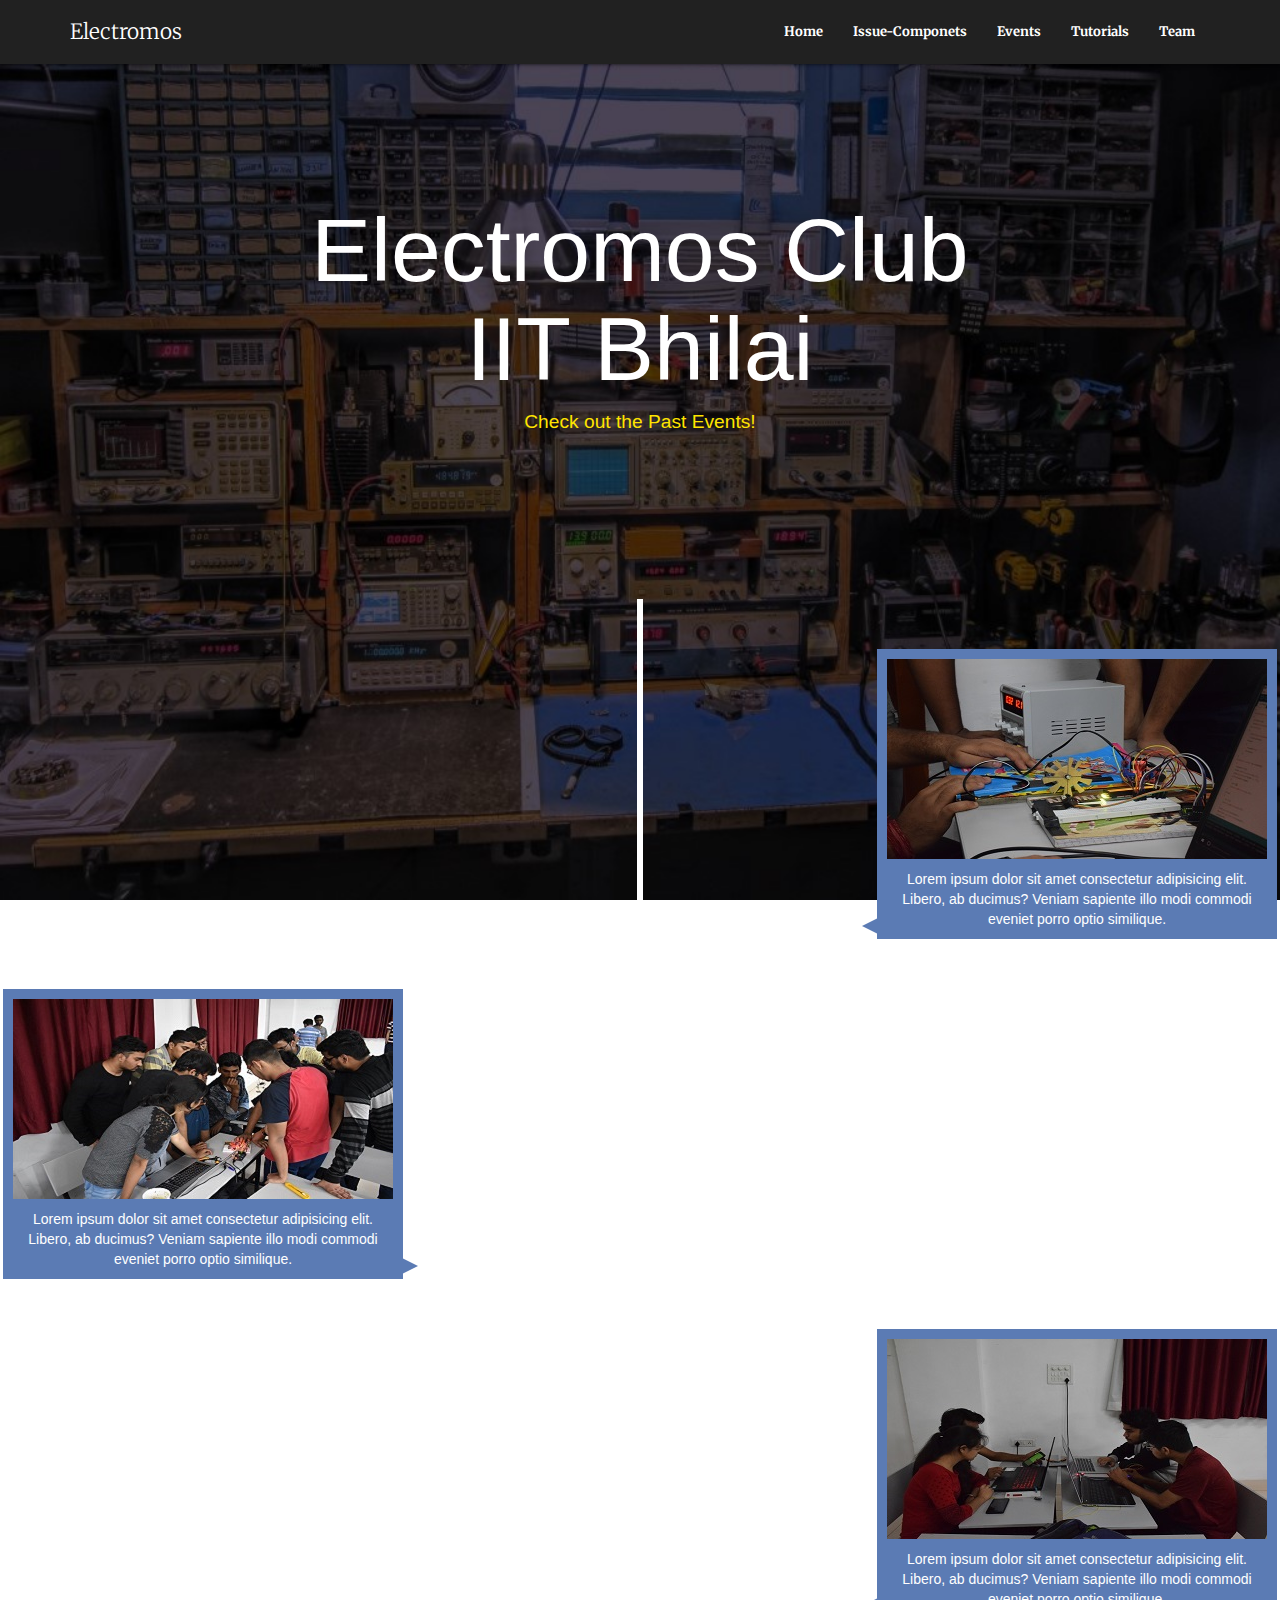
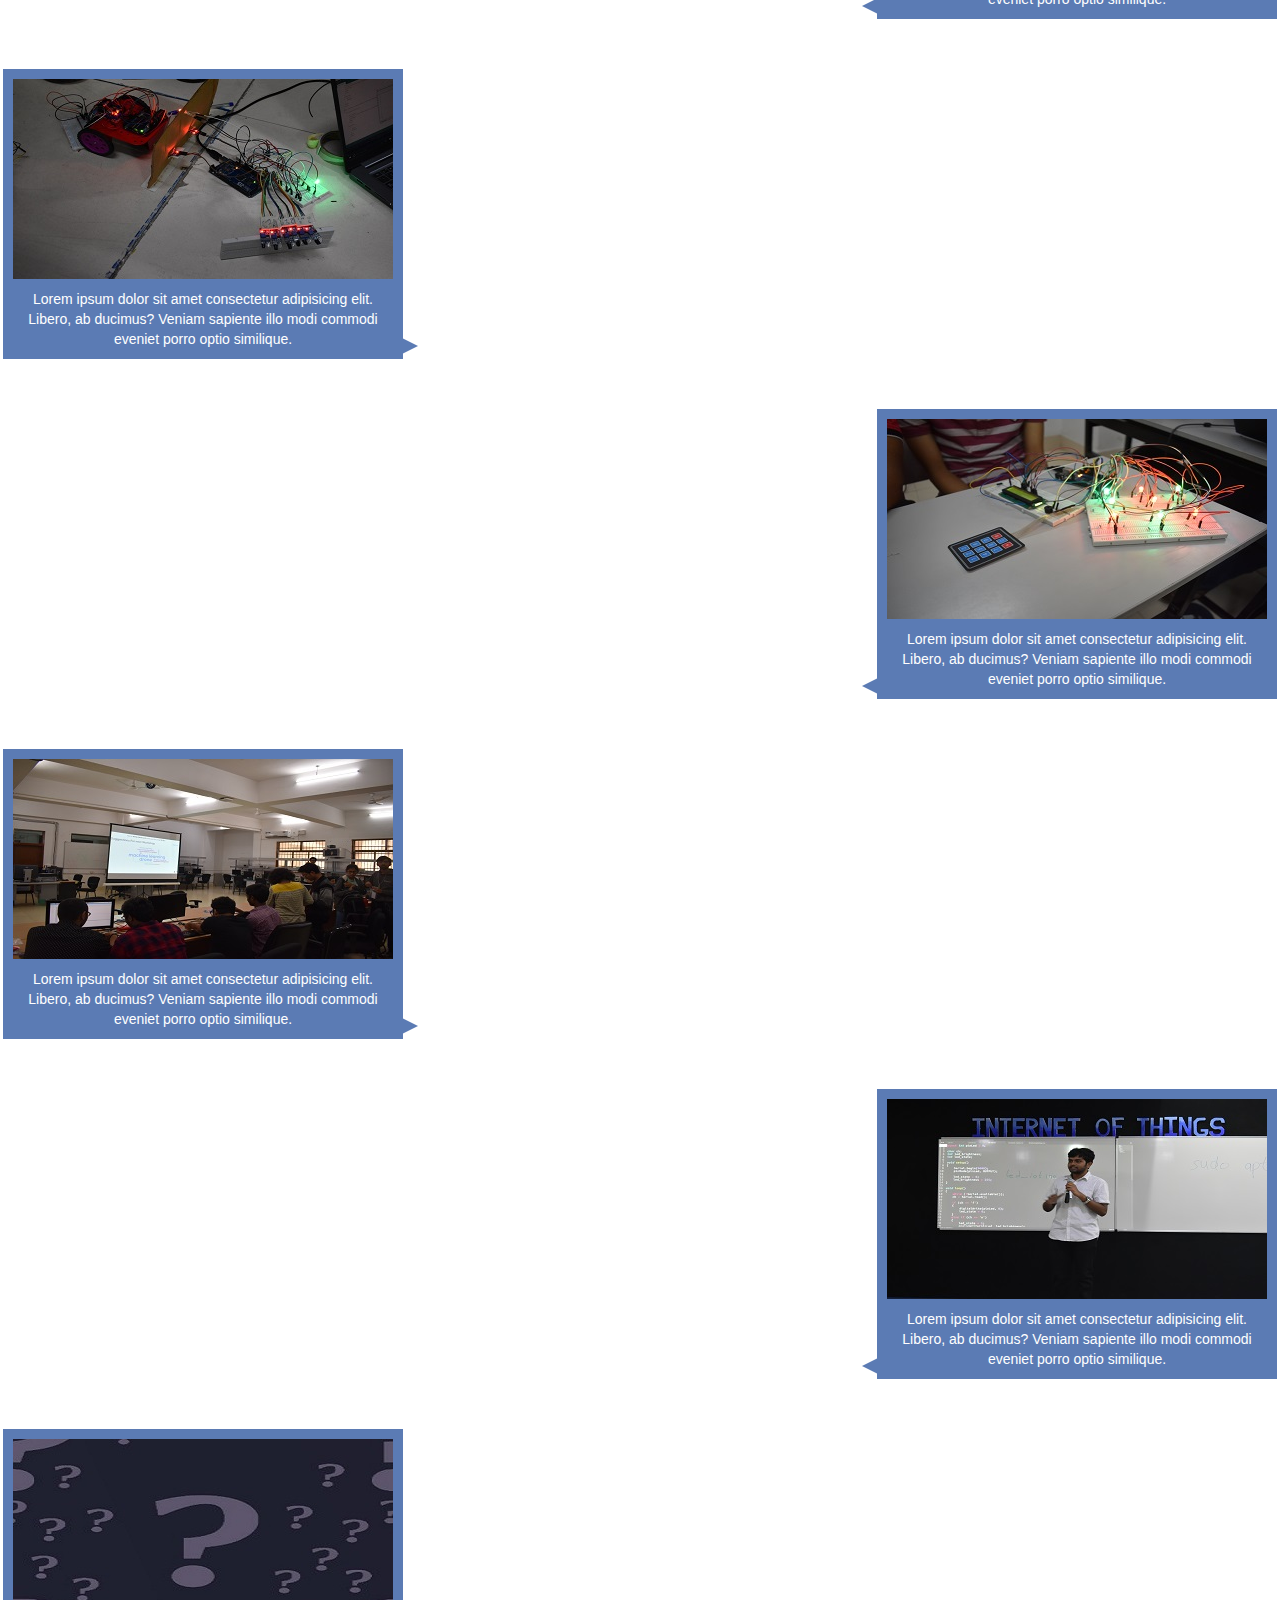
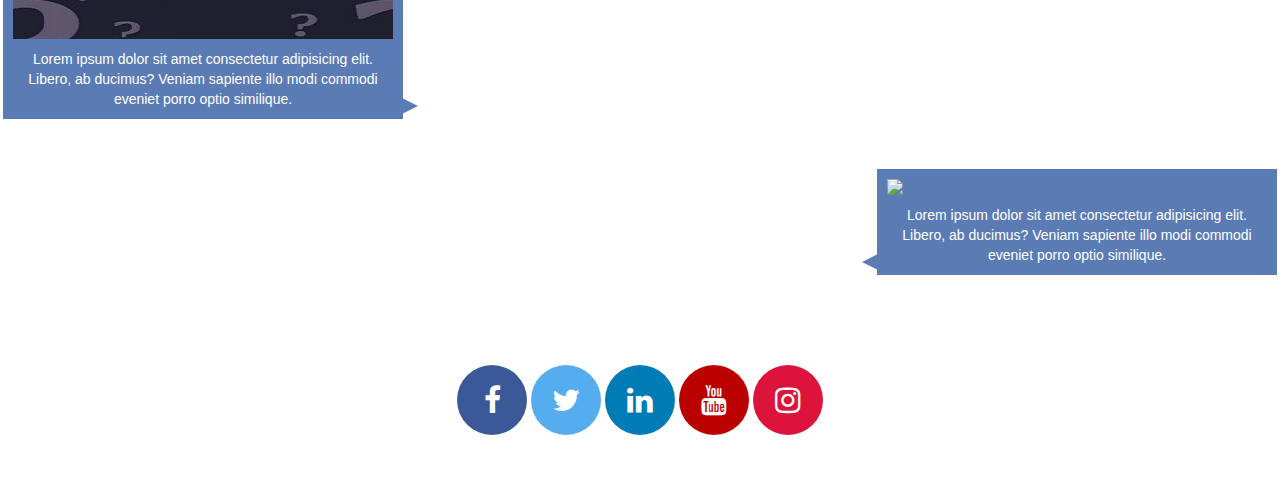
==== events.html @ 637df4c2 "Devloped basic pages for events, issuing components and team" ====
<html>
<head>
<link rel="stylesheet" href="https://cdnjs.cloudflare.com/ajax/libs/materialize/1.0.0/css/materialize.min.css">
<link href="https://fonts.googleapis.com/icon?family=Material+Icons" rel="stylesheet">
<link rel="stylesheet" href="https://maxcdn.bootstrapcdn.com/bootstrap/3.3.7/css/bootstrap.min.css">
<link href="https://fonts.googleapis.com/css?family=Droid+Sans:400,700" rel="stylesheet">
<link rel="stylesheet" href="https://rawgit.com/LeshikJanz/libraries/master/Bootstrap/baguetteBox.min.css">
<link href="https://fonts.googleapis.com/css?family=Merriweather&display=swap" rel="stylesheet">
<link rel="stylesheet" href="https://cdnjs.cloudflare.com/ajax/libs/font-awesome/4.7.0/css/font-awesome.min.css">
<link rel="stylesheet" href="./css/main.css">
<meta name="viewport" content="width=device-width, initial-scale=1.0">
</head>
<body>
	<header>
	    <nav class="nav-wrapper #212121 grey darken-4">
	    <div class="container">
	    	<span class="brand-logo title-electromos">Electromos</span>
		    <ul id="nav-mobile" class="right hide-on-med-and-down list-nav">
		    	<li><a href="index.html">Home</a></li>
		    	<li><a href="issue.html">Issue-Componets</a></li>
		    	<li><a href="events.html">Events</a></li>
		        <li><a href="tutorial.html">Tutorials</a></li>
		        <li><a href="team.html">Team</a></li>
		    </ul>
		    <ul>
		    	<li><a href="#" data-target="slide-out" class="sidenav-trigger"><i class="material-icons">menu</i></a></li>
		    </ul>
		</div>
	  </nav>
	  

     <div class="header-content small-screen-header-content">
    <h2 class="center-align header1">Electromos Club<br>IIT Bhilai</h2>
    <!-- <hr class="break-line"> -->
    <p class="center-align past-events" style="color: #FFE400" >Check out the Past Events!</p>
    <!-- <hr class="break-line1"> -->
  </div>

</header>



<section id="timeline">
  <ul>
    <li>
      <div>
        <img class="responsive-img" src="./img/gallery3 - Copy.jpg">
        <p style="position: relative;top: 10px;">Lorem ipsum dolor sit amet consectetur adipisicing elit. Libero, ab ducimus? Veniam sapiente illo modi commodi eveniet porro optio similique.</p>
      </div>
    </li>

    <li>
      <div>
        <img class="responsive-img" src="./img/gallery4 - Copy.jpg">
        <p style="position: relative;top: 10px;">Lorem ipsum dolor sit amet consectetur adipisicing elit. Libero, ab ducimus? Veniam sapiente illo modi commodi eveniet porro optio similique.</p>
      </div>
    </li>

    <li>
      <div>
        <img class="responsive-img" src="./img/gallery5 - Copy.jpg">
        <p style="position: relative;top: 10px;">Lorem ipsum dolor sit amet consectetur adipisicing elit. Libero, ab ducimus? Veniam sapiente illo modi commodi eveniet porro optio similique.</p>
      </div>
    </li>

    <li>
      <div>
        <img class="responsive-img" src="./img/gallery6 - Copy.jpg">
        <p style="position: relative;top: 10px;">Lorem ipsum dolor sit amet consectetur adipisicing elit. Libero, ab ducimus? Veniam sapiente illo modi commodi eveniet porro optio similique.</p>
      </div>
    </li>

    <li>
      <div>
        <img class="responsive-img"src="./img/gallery7 - Copy.jpg">
        <p style="position: relative;top: 10px;">Lorem ipsum dolor sit amet consectetur adipisicing elit. Libero, ab ducimus? Veniam sapiente illo modi commodi eveniet porro optio similique.</p>
      </div>
    </li>

    <li>
      <div>
        <img class="responsive-img" src="./img/gallery1 - Copy.jpg">
        <p style="position: relative;top: 10px;">Lorem ipsum dolor sit amet consectetur adipisicing elit. Libero, ab ducimus? Veniam sapiente illo modi commodi eveniet porro optio similique.</p>
      </div>
    </li>

    <li>
      <div>
        <img class="responsive-img" src="./img/gallery2 - Copy.jpg">
        <p style="position: relative;top: 10px;">Lorem ipsum dolor sit amet consectetur adipisicing elit. Libero, ab ducimus? Veniam sapiente illo modi commodi eveniet porro optio similique.</p>
      </div>
    </li>

    <li>
      <div>
        <img class="responsive-img" src="./img/tech_riddle - Copy.jpg">
        <p style="position: relative;top: 10px;">Lorem ipsum dolor sit amet consectetur adipisicing elit. Libero, ab ducimus? Veniam sapiente illo modi commodi eveniet porro optio similique.</p>
      </div>
    </li>

    <li>
      <div>
        <img class="responsive-img" src="./img/gallery8 - Copy.jpg">
        <p style="position: relative;top: 10px;">Lorem ipsum dolor sit amet consectetur adipisicing elit. Libero, ab ducimus? Veniam sapiente illo modi commodi eveniet porro optio similique.</p>
      </div>
    </li>

  </ul>
</section>











<footer>
  <div class="container center-align social-media-footer1">
    <a href="#" class="fa fa-facebook"></a>
    <a href="#" class="fa fa-twitter"></a>
    <a href="#" class="fa fa-linkedin"></a>
    <a href="#" class="fa fa-youtube"></a>
    <a href="#" class="fa fa-instagram"></a>
  </div>
</footer>

<div style="height: 50px;"></div>



  <ul id="slide-out" class="sidenav">
      <li>

        <div class="sidenav-electromos-logo center-align" >
          <img src="img/ic.png" class="center-align">
        </div>
      </li>
      <li><a class="waves-effect" href="index.html"><i class="material-icons">home</i>Home</a></li>
      <li><a class="waves-effect" href="issue.html"><i class="material-icons">add_shopping_cart</i>Issue Componets</a></li>
      <li><a class="waves-effect" href="events.html"><i class="material-icons">school</i>Events</a></li>
      <li><a class="waves-effect" href="tutorial.html"><i class="material-icons">account_box</i>Login</a></li>
      <li><a class="waves-effect" href="team.html"><i class="material-icons">person_add</i>Team</a></li>
  </ul>

<script src="./js/main.js"></script>
<script src="https://code.jquery.com/jquery-3.4.1.js" integrity="sha256-WpOohJOqMqqyKL9FccASB9O0KwACQJpFTUBLTYOVvVU=" crossorigin="anonymous"></script>
<script src="https://cdnjs.cloudflare.com/ajax/libs/materialize/1.0.0/js/materialize.min.js"></script>
<script src="https://cdnjs.cloudflare.com/ajax/libs/baguettebox.js/1.8.1/baguetteBox.min.js"></script>
<script>
  $(document).ready(function(){
    $('.sidenav').sidenav();
    $('.carousel').carousel();
    rani();
 });
  baguetteBox.run('.tz-gallery');



</script>

</body>
</html>
---- css/main.css ----
header{
font-family: sans-serif;
  font-weight: 100;
}

* {
  box-sizing: border-box;
}

body{
  	background: url(../img/img1.jpeg);
	background-size: cover;
	background-position: center;

	background-attachment: fixed;


}


.list-nav li a{
	font-weight: bold;
	font-size: 13px;
	font-family: 'Merriweather', serif;
}

.list-nav li a:hover{
	text-decoration: none;
	color: #FFE400;
}



.title-electromos{
	text-decoration: none;
	font-family: 'Merriweather', serif;
}

.title-electromos:hover{
	text-decoration: none;
	color: #FFE400;
}


.no-pad-bot{
	text-align: center;
	margin-top: 300px;
}

header h2,p{
	color: white;
	text-align:center;
}

header h2{
	font-size:7vw;
}

header p{
	font-size:1.5vw;
}


.break-line{
	width:10%;
	color: white;
	background-color: white;
}

.break-line1{
	width: 80%;
	color: white;
	background-color: white;
	position: relative;
	margin-top: 60px;
	margin-bottom: 60px;

}


.header-content{
	position: relative;
	transform: translate(0,50%);
}


h1{
  color: #396;
  font-weight: 100;
  font-size: 40px;
  margin: 40px 0px 20px;
}

.upcoming-event{
	font-weight: bold;
	font-size:4vw;
}

#clockdiv{
  font-family: sans-serif;
  color: #fff;
  display: inline-block;
  font-weight: 100;
  text-align: center;
  font-size: 30px;
}

#clockdiv > div{
  padding: 10px;
  border-radius: 3px;
  background: #00BF96;
  display: inline-block;
}

#clockdiv div > span{
  padding: 15px;
  border-radius: 3px;
  background: #00816A;
  display: inline-block;
}

.smalltext{
  padding-top: 5px;
  font-size: 16px;
}

.tech-card{
	position: absolute;
	top: 0;
}


.date-venue{
	position: absolute;
	bottom: 0px;
	left: 20px;
	font-size: 3vw;

}

.dark-it{


}
.black-gradient{
	position: absolute;
	width: 100%;
	height:100%;
	z-index: 1;
	/*background: linear-gradient(to bottom left, white, black);*/
	background-image: radial-gradient(farthest-corner at 100% 0%, transparent 0%  , black 100%);
	opacity: 0.8;
}

.black-gradient1{
	position: absolute;
	width: 100%;
	height:100%;
	z-index: 1;
	/*background: linear-gradient(to bottom left, white, black);*/
	background-image: radial-gradient(circle, black 0%  , transparent 100%);
	opacity: 0.8;
}





/*------------------------------------------------*/

.container.gallery-container {
    /*background-color: #fff;*/
    position: relative;
    color: white;
    min-height: 100vh;
    padding: 30px 50px;
    margin-bottom: 0px;
}

.gallery-container h1 {
    text-align: center;
    margin-top: 50px;
    font-family: 'Droid Sans', sans-serif;
    font-weight: bold;
    color: white;
}

.gallery-container p.page-description {
    text-align: center;
    margin: 25px auto;
    font-size: 18px;
    color: #EDF5E1;
}

.tz-gallery {
    padding: 40px;
}

/* Override bootstrap column paddings */
.tz-gallery .row > div {
    padding: 2px;
}

.tz-gallery .lightbox img {
    width: 100%;
    border-radius: 0;
    position: relative;
}

.tz-gallery .lightbox:before {
    position: absolute;
    top: 50%;
    left: 50%;
    margin-top: -13px;
    margin-left: -13px;
    opacity: 0;
    color:  #EDF5E1;
    font-size: 26px;
    font-family: 'Glyphicons Halflings';
    content: '\e003';
    pointer-events: none;
    z-index: 9000;
    transition: 0.4s;
}


.tz-gallery .lightbox:after {
    position: absolute;
    top: 0;
    left: 0;
    width: 100%;
    height: 100%;
    opacity: 0;
    background-color: rgba(46, 132, 206, 0.7);
    content: '';
    transition: 0.4s;
}

.tz-gallery .lightbox:hover:after,
.tz-gallery .lightbox:hover:before {
    opacity: 1;
}

.baguetteBox-button {
    background-color: transparent !important;
}


/*--------------------------------------------------*/


/*--------------------------------------Social Icons--------------------------*/

.fa {
  padding: 20px;
  font-size: 30px;
  width: 70px;
  text-align: center;
  text-decoration: none;
  border-radius: 50%;
}

.fa:hover {
  opacity: 0.9;
}

.fa-facebook {
  background: #3B5998;
  color: white;
}

.fa-twitter {
  background: #55ACEE;
  color: white;
}

.fa-youtube {
  background: #bb0000;
  color: white;
}

.fa-instagram {
  background: 	#DC143C;
  color: white;
}

.fa-linkedin {
  background: #007bb5;
  color: white;
}

.social-media-footer{
	position: relative;
	margin-top: ;
}

.social-media-footer1{
	position: relative;
	margin-top: 40vh;
}


/*----------------------------------------------------------------------------*/


input[type=text] {
  padding: 6px;
  margin-top: 8px;
  font-size: 17px;
  border: none;
}

.search-container button {
  padding: 0;
  margin-top: 8px;
  margin-right: 16px;
  /*background: #ddd;*/
  background: white;
  font-size: 1.5em;
  border: none;
  cursor: pointer;
}

.search-container button:hover {
  background: #ccc;
}

.search-container-form{
	position: relative;
	top: 100px;
}

.search-container-form-text{
	width: 80%;
	height: 4rem;
}

.search-container-form-button{
	position: relative;
	top: 15px;
}


input[type="text"]::placeholder {

                /* Firefox, Chrome, Opera */
                text-align: center;
            }
input,button {
  background: #fff;
  color: #525865;
  border-radius: 4px;
  border: 1px solid #d1d1d1;
  box-shadow: inset 1px 2px 8px rgba(0, 0, 0, 0.07);
  font-family: inherit;
  font-size: 1em;
  line-height: 1.45;
  outline: none;
  padding: 0.6em 1.45em 0.7em;
  -webkit-transition: .18s ease-out;
  -moz-transition: .18s ease-out;
  -o-transition: .18s ease-out;
  transition: .18s ease-out;
}
input:hover {
  box-shadow: inset 1px 2px 8px rgba(0, 0, 0, 0.02);
}
input:focus {
  color: #4b515d;
  border: 1px solid #B8B6B6;
  box-shadow: inset 1px 2px 4px rgba(0, 0, 0, 0.01), 0px 0px 8px rgba(0, 0, 0, 0.2);
}




/* ------------------------ */
:root {
  --primary-color: #425b84;
  --secondary-color: #5b7bb4;
  --max-width: 1100px;
}



#timeline{
	position: relative;
	top: 30vh;
}

/* Create Line */
#timeline ul {
  padding: 50x 0;
}

#timeline ul li {
  position: relative;
  width: 6px;
  padding-top: 50px;
  margin: 0 auto;
  background: #fff;
  list-style: none;
}

/* Boxes */
#timeline ul li div {
  position: relative;
  bottom: 0;
  width: 400px;
  padding: 1rem;
  background: var(--secondary-color);
  transition: all 0.5s ease-in-out;
  /* visibility: hidden;
  opacity: 0; */
}

/* Right Side */
#timeline ul li:nth-child(odd) div {
  left: 40px;
  transform: translate(200px, 0);
}

/* Left Side */
#timeline ul li:nth-child(even) div {
  left: -434px;
  transform: translate(-200px, 0);
}

/* Dots */
#timeline ul li:after {
  content: '';
  position: absolute;
  left: 50%;
  bottom: 0;
  width: 25px;
  height: 25px;
  background: inherit;
  border-radius: 50%;
  transform: translateX(-50%);
  transition: background 0.5s ease-in-out;
}

/* Arrows Base */
#timeline div:before {
  content: '';
  position: absolute;
  bottom: 5px;
  width: 0;
  height: 0;
  border-style: solid;
}

/* Right Side Arrows */
#timeline ul li:nth-child(odd) div:before {
  left: -15px;
  border-width: 8px 16px 8px 0;
  border-color: transparent var(--secondary-color) transparent transparent;
}

/* Left Side Arrows */
#timeline ul li:nth-child(even) div:before {
  right: -15px;
  border-width: 8px 0px 8px 16px;
  border-color: transparent transparent transparent var(--secondary-color);
}

/* Show Boxes */
#timeline ul li.show div {
  transform: none;
  visibility: visible;
  opacity: 1;
}

#timeline ul li.show:after { background: var(--secondary-color); }


@media(max-width: 900px) {
  #timeline ul li div { width: 250px; }

  #timeline ul li:nth-child(even) div { left: -284px; }
}

@media(max-width: 600px) {
  #timeline ul li { margin-left: 20px; }

  #timeline ul li div {
    width: calc(100vw - 90px);
  }

  #timeline ul li:nth-child(even) div { left: 40px; }

  #timeline ul li:nth-child(even) div:before {
    left: -15px;
    border-width: 8px 16px 8px 0;
    border-color: transparent var(--secondary-color) transparent transparent;
  }
}


.lists-container {
  margin-top: 150px;
  max-width: 800px;
}

.card {
  overflow: auto;
}

.waves-effect {
  width: 100%;
}

.subheader {
  font-size: 1rem;
  font-weight: 500;
  line-height: 1.5rem;
  margin: 0.75rem 16px;
}

/*.list-divider {
  border: 0;
  height: 1px;
  overflow: hidden;
  background-color: #e0e0e0;
  margin-right: 16px;
  margin-left: 75px;
}*/

.list {
  margin: 0;
}

.list li {
  padding: 0 16px;
}

.list li .valign-wrapper {
  min-height: 72px;
}

.list i.circle {
  padding: 10px;
  background-color: rgba(0, 0, 0, 0.26);
}

.list .title span {
  color: rgba(0, 0, 0, 0.54);
}

.ml-auto {
  margin-left: auto;
}

i.ml-auto {
  color: rgba(0, 0, 0, 0.26);
}

.cart-container .title{
	font-size: 20px;
}


/*------------------------------------team.html---------------*/

.our-team-container{
	position: relative;
	top: 10vh;
}

.our-team-container-row1{
	position: relative;
	top: 10vh;
}


.box {
	position: relative;
	transition: all .2s ease-out 0s
}
.box .box-content,
.box:after {
	position: absolute;
	left: 20px;
	right: 20px
}
.box:after {
	content: "";
	display: block;
	background: #463f9f;
	top: 20px;
	bottom: 20px;
	opacity: 0;
	transform: rotate3d(-1, 1, 0, 100deg);
	transition: all .4s ease-in-out 0s
}
.box:hover:after {
	opacity: .9;
	transform: rotate3d(0, 0, 0, 0deg)
}
.box img {
	width: 100%;
	height: auto
}
.box .box-content {
	text-align: center;
	top: 45%;
	opacity: 0;
	z-index: 1;
	-webkit-transform: translate(10%, -30%);
	transform: translate(10%, -30%);
	transition: all .2s ease-out 0s
}
.box:hover .box-content {
	opacity: 1;
	transform: translate(0, -50%);
	transition-delay: .2s
}
.box .title {
	display: block;
	font-size: 22px;
	font-weight: 700;
	color: #39b54a;
	margin: 0 0 10px
}
.box .post {
	display: block;
	font-size: 15px;
	color: #f7f7b9;
	margin-bottom: 20px
}

.our-team-header{
	color: white;
	font-size: 55px;
}

.our-team-header1{
	color: #FFE400;
	font-size: 55px;
}

.founder-header{
	color: white;
	font-size: 45px;
}

.founder-header1{
	color: #FFE400;
	font-size: 45px;
}













@media screen and (max-width: 670px){
	header p{
		font-size:4vw;
	}
	header{
		min-height: 350px;
	}
	.upcoming-event{
	font-weight: bold;
	font-size:5vw;
}
	.no-pad-bot{
	margin-top: 100px;
}

	.fa {
	  padding: 10px;
	  font-size: 20px;
	  width: 45px;
	  text-align: center;
	  text-decoration: none;
	  border-radius: 50%;
}
	.social-media-footer{
	position: relative;
	margin-top: -120px;
}

	.social-media-footer1{
	position: relative;
	margin-top: 120px;
}

	.search-container-form{
	position: relative;
	top: -250px;
}

.search-container-form-text{
	width:75%;
	height: 4rem;
}

.search-container-form-button{
	position: relative;

}

.small-screen-header-content{
	position: relative;
	top: 30px;
}


#timeline{
	position: relative;
	top: 10vh;
}

.header1{
	font-size: 10vw;
}

.past-events{
	font-size: 5vw;
}

.lists-container {
  margin-top: -200px;
}

.our-team-container{
	position: relative;
	top: -200px;
}

.our-team-container-row1{
	position: relative;

}

.box{
	margin-bottom: 15px;
}


}
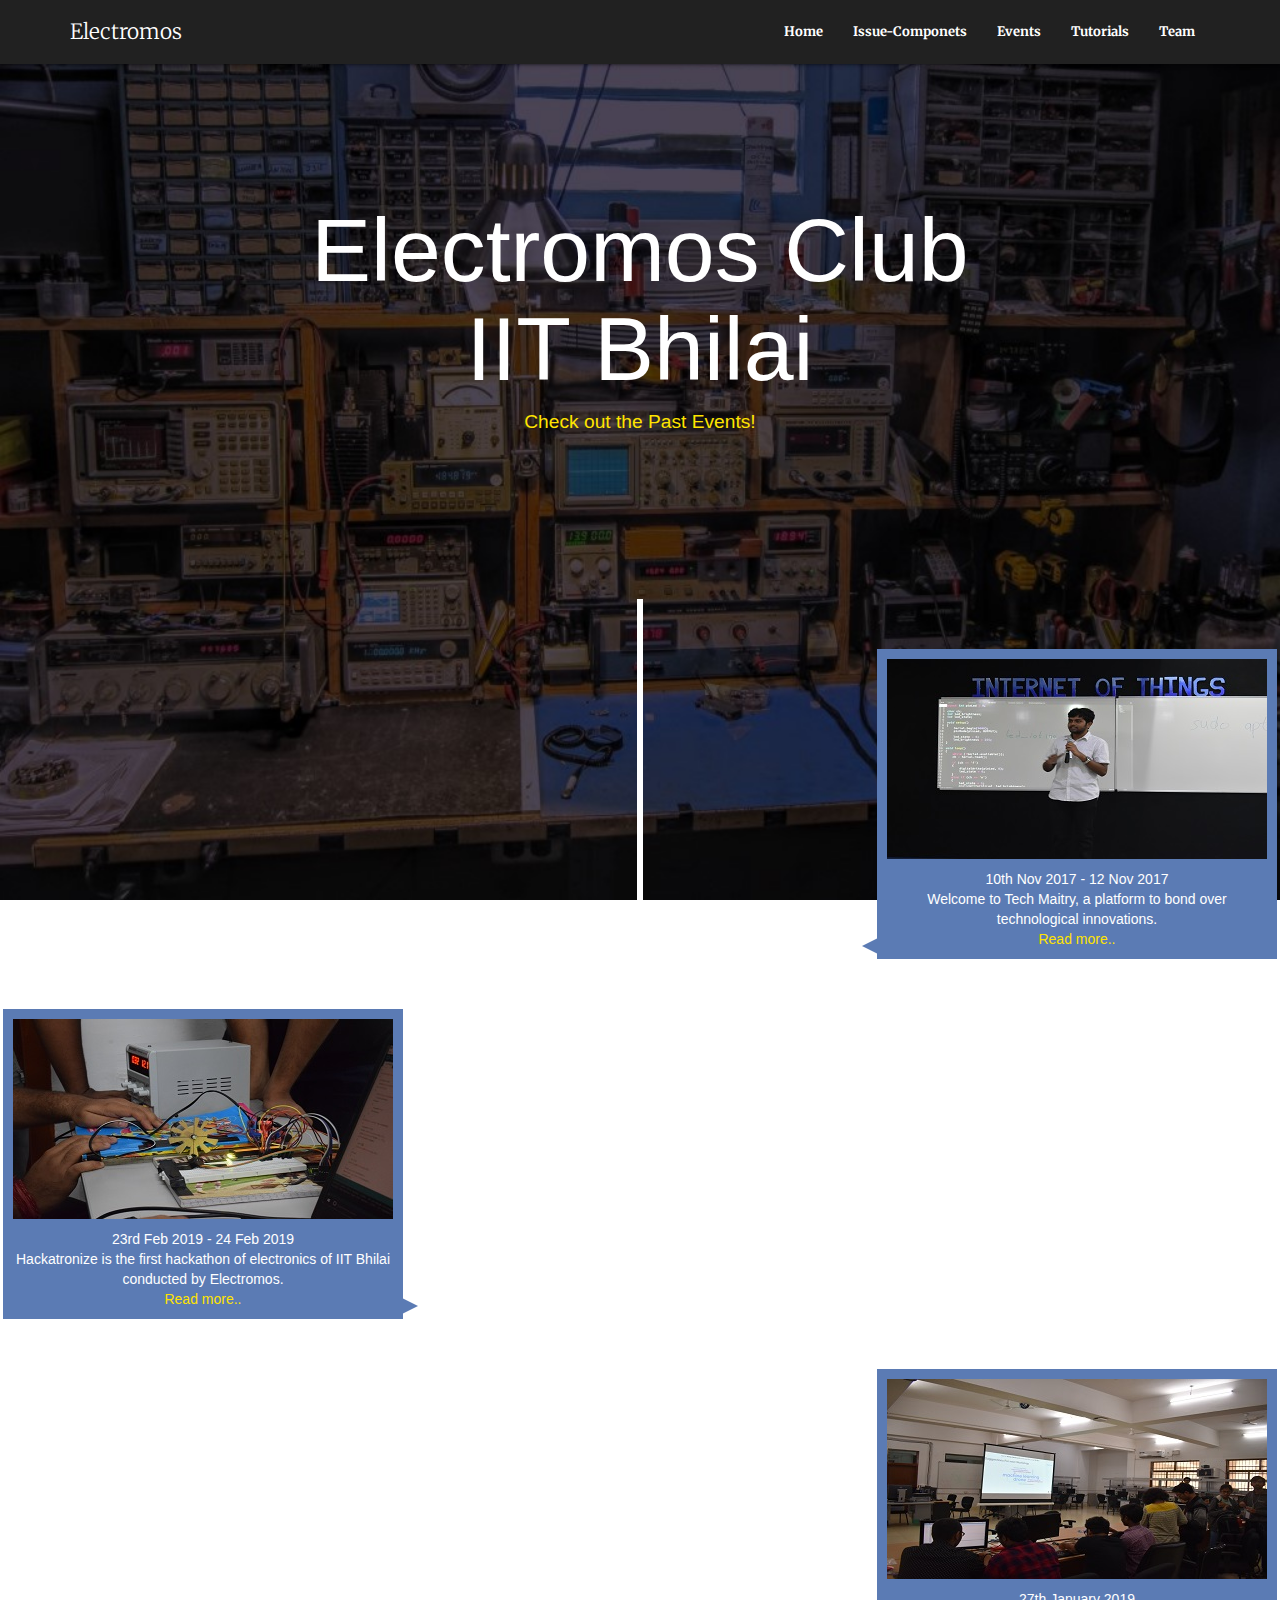
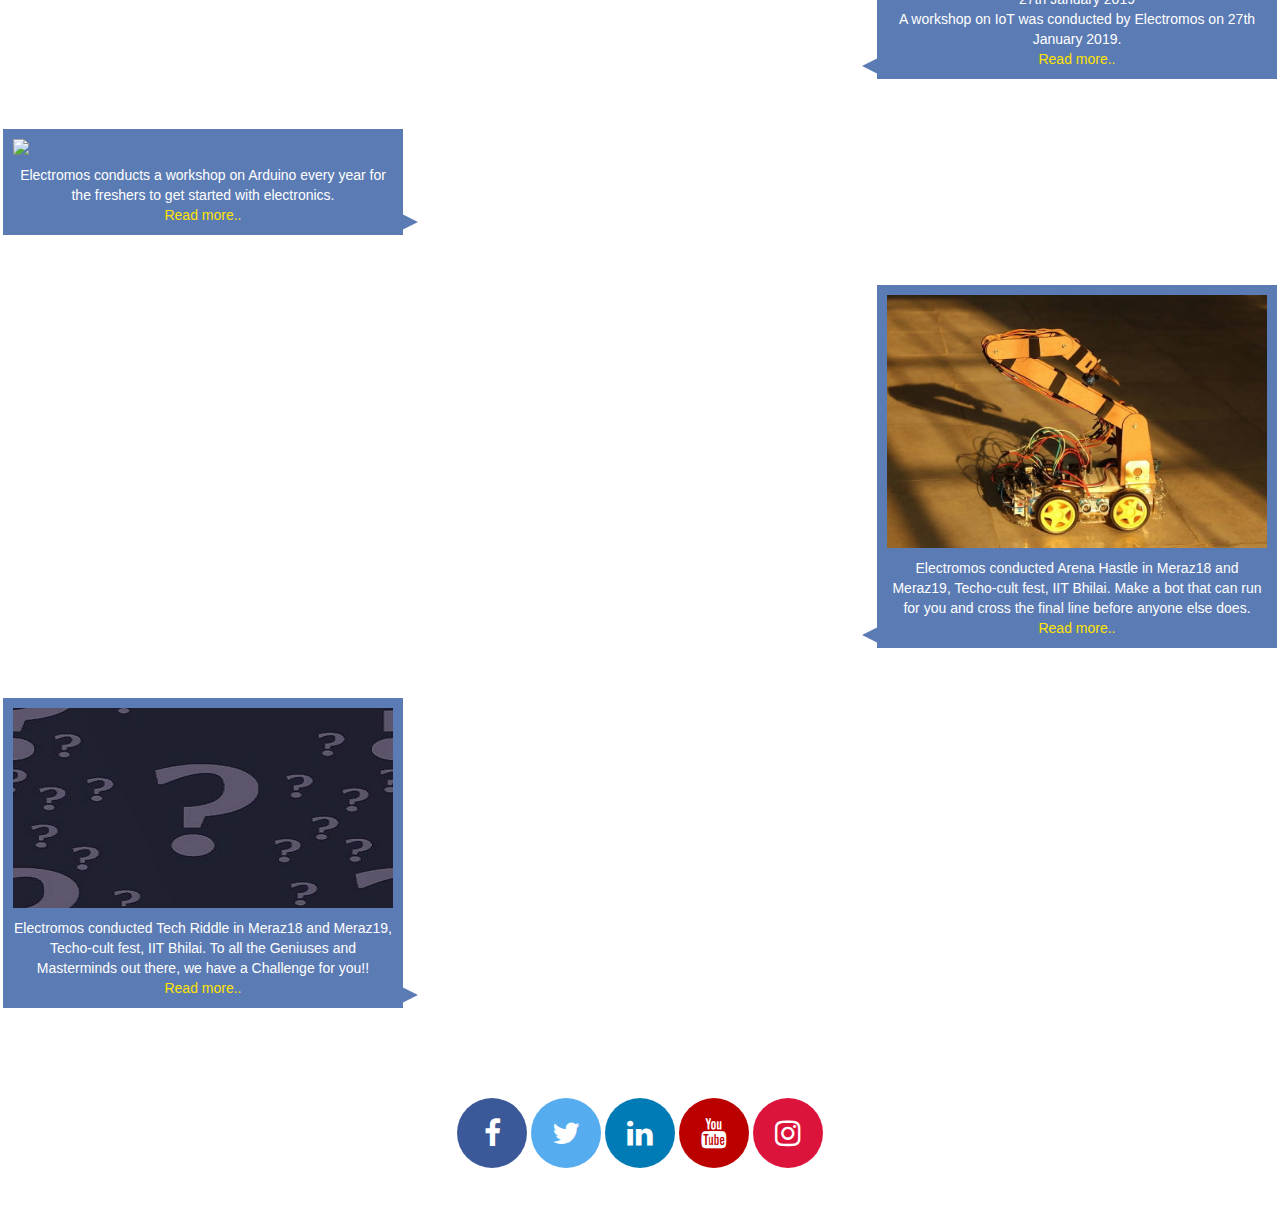
==== commit 8d1fc334: "Added events details for laptop version" ====
--- a/events.html
+++ b/events.html
@@ -8,6 +8,7 @@
 <link href="https://fonts.googleapis.com/css?family=Merriweather&display=swap" rel="stylesheet">
 <link rel="stylesheet" href="https://cdnjs.cloudflare.com/ajax/libs/font-awesome/4.7.0/css/font-awesome.min.css">
 <link rel="stylesheet" href="./css/main.css">
+
 <meta name="viewport" content="width=device-width, initial-scale=1.0">
 </head>
 <body>
@@ -27,7 +28,7 @@
 		    </ul>
 		</div>
 	  </nav>
-	  
+
 
      <div class="header-content small-screen-header-content">
     <h2 class="center-align header1">Electromos Club<br>IIT Bhilai</h2>
@@ -42,71 +43,122 @@
 
 <section id="timeline">
   <ul>
+		<li>
+      <div>
+        <img class="responsive-img" src="./img/gallery2 - Copy.jpg">
+        <p style="position: relative;top: 10px;">10th Nov 2017 - 12 Nov 2017<br>Welcome to Tech Maitry, a platform to bond over technological innovations. <a class="waves-effect modal-trigger" href="#techmaitry-modal" style="color:#FFE400">Read more..</a></p>
+      </div>
+    </li>
+
     <li>
       <div>
         <img class="responsive-img" src="./img/gallery3 - Copy.jpg">
-        <p style="position: relative;top: 10px;">Lorem ipsum dolor sit amet consectetur adipisicing elit. Libero, ab ducimus? Veniam sapiente illo modi commodi eveniet porro optio similique.</p>
-      </div>
-    </li>
+        <p style="position: relative;top: 10px;">23rd Feb 2019 - 24 Feb 2019<br>Hackatronize is the first hackathon of electronics of IIT Bhilai conducted by Electromos.<a class="waves-effect modal-trigger" href="#hack-modal" style="color:#FFE400">Read more..</a></p>
+      </div>
+    </li>
+
 
     <li>
       <div>
-        <img class="responsive-img" src="./img/gallery4 - Copy.jpg">
-        <p style="position: relative;top: 10px;">Lorem ipsum dolor sit amet consectetur adipisicing elit. Libero, ab ducimus? Veniam sapiente illo modi commodi eveniet porro optio similique.</p>
+        <img class="responsive-img" src="./img/gallery1 - Copy.jpg">
+        <p style="position: relative;top: 10px;">27th January 2019<br>A workshop on IoT was conducted by Electromos on 27th January 2019.<a class="waves-effect modal-trigger" href="#rpi-modal" style="color:#FFE400">Read more..</a> </p>
+      </div>
+    </li>
+
+		<li>
+      <div>
+        <img class="responsive-img" src="./img/arduino-workshop.JPG">
+        <p style="position: relative;top: 10px;">Electromos conducts a workshop on Arduino every year for the freshers to get started with electronics. <a class="waves-effect modal-trigger" href="#arduino-modal" style="color:#FFE400">Read more..</a></p>
+      </div>
+    </li>
+
+		<li>
+      <div>
+        <img class="responsive-img" src="./img/arena.jpg">
+        <p style="position: relative;top: 10px;">Electromos conducted Arena Hastle in Meraz18 and Meraz19, Techo-cult fest, IIT Bhilai. Make a bot that can run for you and cross the final line before anyone else does.<a class="waves-effect modal-trigger" href="#arena-modal" style="color:#FFE400">Read more..</a></p>
       </div>
     </li>
 
     <li>
       <div>
-        <img class="responsive-img" src="./img/gallery5 - Copy.jpg">
-        <p style="position: relative;top: 10px;">Lorem ipsum dolor sit amet consectetur adipisicing elit. Libero, ab ducimus? Veniam sapiente illo modi commodi eveniet porro optio similique.</p>
-      </div>
-    </li>
-
-    <li>
-      <div>
-        <img class="responsive-img" src="./img/gallery6 - Copy.jpg">
-        <p style="position: relative;top: 10px;">Lorem ipsum dolor sit amet consectetur adipisicing elit. Libero, ab ducimus? Veniam sapiente illo modi commodi eveniet porro optio similique.</p>
-      </div>
-    </li>
-
-    <li>
-      <div>
-        <img class="responsive-img"src="./img/gallery7 - Copy.jpg">
-        <p style="position: relative;top: 10px;">Lorem ipsum dolor sit amet consectetur adipisicing elit. Libero, ab ducimus? Veniam sapiente illo modi commodi eveniet porro optio similique.</p>
-      </div>
-    </li>
-
-    <li>
-      <div>
-        <img class="responsive-img" src="./img/gallery1 - Copy.jpg">
-        <p style="position: relative;top: 10px;">Lorem ipsum dolor sit amet consectetur adipisicing elit. Libero, ab ducimus? Veniam sapiente illo modi commodi eveniet porro optio similique.</p>
-      </div>
-    </li>
-
-    <li>
-      <div>
-        <img class="responsive-img" src="./img/gallery2 - Copy.jpg">
-        <p style="position: relative;top: 10px;">Lorem ipsum dolor sit amet consectetur adipisicing elit. Libero, ab ducimus? Veniam sapiente illo modi commodi eveniet porro optio similique.</p>
-      </div>
-    </li>
-
-    <li>
-      <div>
         <img class="responsive-img" src="./img/tech_riddle - Copy.jpg">
-        <p style="position: relative;top: 10px;">Lorem ipsum dolor sit amet consectetur adipisicing elit. Libero, ab ducimus? Veniam sapiente illo modi commodi eveniet porro optio similique.</p>
-      </div>
-    </li>
-
-    <li>
-      <div>
-        <img class="responsive-img" src="./img/gallery8 - Copy.jpg">
-        <p style="position: relative;top: 10px;">Lorem ipsum dolor sit amet consectetur adipisicing elit. Libero, ab ducimus? Veniam sapiente illo modi commodi eveniet porro optio similique.</p>
-      </div>
-    </li>
+        <p style="position: relative;top: 10px;">Electromos conducted Tech Riddle in Meraz18 and Meraz19, Techo-cult fest, IIT Bhilai. To all the Geniuses and Masterminds out there, we have a Challenge for you!!<a class="waves-effect modal-trigger" href="#riddle-modal" style="color:#FFE400">Read more..</a></p>
+      </div>
+    </li>
+
+
 
   </ul>
+
 </section>
+
+  <!-- Modal Structure -->
+	<!-- Techmaitry Modal-->
+  <div id="techmaitry-modal" class="modal" style="" >
+    <div class="modal-content modal1" style="">
+      <h1 class="text-center" style="">Tech Maitry</h4>
+      <p style="">From 10th of November to 12th of November, Tech Maitry was conducted by Electromos Club, IIT Bhilai. Various different activities were conducted by the club members and other students of IIT Bhilai. This includes different competitions and workshops. <br><br> Visit <a href="https://pramodhrachuri.ml/techmaitry/" style="color:#FFE400">this</a> for more info.</p>
+    </div>
+    <div class="modal-footer">
+			<p class="text-center modal2" style="">Thank You</p>
+      <a href="#!" class="modal-close btn-flat" style="margin-top:-40px;">Close</a>
+    </div>
+  </div>
+	<!-- Hack model -->
+	<div id="hack-modal" class="modal" style="width:600px;height:450px;" >
+    <div class="modal-content modal3" style="height:380px;background: var(--secondary-color);">
+      <h1 class="text-center" style="color: #FFE400;">Hack-a-Tronize</h4>
+      <p style="font-size:20px;">Hackatronize was the first hackathon of electronics of IIT Bhilai conducted by Electromos. The event was divided into 2 Stages. In the first stage, you had the complete freedom to decide what you want to make.In the second stage, a problem statement was provided which was intented to test participant's knowledge and problem-solving skills. Points was provided on the basis of the performance of teams in each round.A Total cash prizes worth Rs 6000 was given to the winning Team.</p>
+    </div>
+    <div class="modal-footer">
+			<p class="text-center" style="font-size:20px;color:black;margin-top:20px;">Thank You</p>
+      <a href="#!" class="modal-close btn-flat" style="margin-top:-40px;">Close</a>
+    </div>
+  </div>
+	<!-- Rpi modal -->
+	<div id="rpi-modal" class="modal" style="width:600px;height:400px;" >
+    <div class="modal-content" style="height:330px;background: var(--secondary-color);">
+      <h1 class="text-center" style="color: #FFE400;">IoT Workshop</h4>
+      <p style="font-size:20px;">A workshop on Iot was conducted by Electromos. The workshop was intented to provide a wide range of recipes using the Raspberry Pi, including recipes for getting started and setting up Pi; recipes for using the Python programming language. It also included instructions on using the Raspberry Pi with Arduino boards.</p>
+    </div>
+    <div class="modal-footer">
+			<p class="text-center" style="font-size:20px;color:black;margin-top:20px;">Thank You</p>
+      <a href="#!" class="modal-close btn-flat" style="margin-top:-40px;">Close</a>
+    </div>
+  </div>
+	<!-- Arduino modal -->
+	<div id="arduino-modal" class="modal" style="width:600px;height:400px;" >
+    <div class="modal-content" style="height:330px;background: var(--secondary-color);">
+      <h1 class="text-center" style="color: #FFE400;">IoT Workshop</h4>
+      <p style="font-size:20px;">Electromos conducts a workshop on Arduino every year for the freshers. The workshop covers Arduino basics where one gets hands-on experience with the Arduino board.The workshop is usually conducted in groups of 5 people. This workshop is strongly recommend to everyone in the first year as it is a big help for any future projects.</p>
+    </div>
+    <div class="modal-footer">
+			<p class="text-center" style="font-size:20px;color:black;margin-top:20px;">Thank You</p>
+      <a href="#!" class="modal-close btn-flat" style="margin-top:-40px;">Close</a>
+    </div>
+  </div>
+	<!-- Arena Hastle model -->
+	<div id="arena-modal" class="modal" style="width:600px;height:450px;" >
+    <div class="modal-content" style="height:380px;background: var(--secondary-color);">
+      <h1 class="text-center" style="color: #FFE400;">IoT Workshop</h4>
+      <p style="font-size:20px;">It is an obstacle race, where you have to make a robot that can clear the Obstacle Course and compete against other teams’ time. The Obstacle Course will be filled with various hurdles, slopes, and moving obstacles. The competition will have two rounds, namely Beauty Round and the Arena Rush. In the Beauty round, your robot will be judged on its looks and functionality. In the Arena Rush round, your robot will be tested on the course where you have to complete it in the least time possible.</p>
+    </div>
+    <div class="modal-footer">
+			<p class="text-center" style="font-size:20px;color:black;margin-top:20px;">Thank You</p>
+      <a href="#!" class="modal-close btn-flat" style="margin-top:-40px;">Close</a>
+    </div>
+  </div>
+	<!-- Tech-riddle modal -->
+	<div id="riddle-modal" class="modal" style="width:600px;height:450px;" >
+    <div class="modal-content" style="height:380px;background: var(--secondary-color);">
+      <h1 class="text-center" style="color: #FFE400;">Tech Riddle</h4>
+      <p style="font-size:20px;">It is a Technical Treasure Hunt. You will be required to solve many riddles and puzzles to complete your final objective, which in this case is Stealing an Ancient relic. This is a team event, each team consisting of 3 or 4 members (we recommend 4 people in a team, it cannot be more than 4 or less than 3). There are no prerequisites for the event except for that you may be required to use your Android Smartphones during the event (1 per team at least).</p>
+    </div>
+    <div class="modal-footer">
+			<p class="text-center" style="font-size:20px;color:black;margin-top:20px;">Thank You</p>
+      <a href="#!" class="modal-close btn-flat" style="margin-top:-40px;">Close</a>
+    </div>
+  </div>
 
 
 
@@ -160,6 +212,15 @@
 
 
 
+
+  // Or with jQuery
+
+  $(document).ready(function(){
+    $('.modal').modal();
+  });
+
+
+
 </script>
 
 </body>
--- a/css/main.css
+++ b/css/main.css
@@ -1,4 +1,3 @@
-
 header{
 font-family: sans-serif;
   font-weight: 100;
@@ -472,6 +471,27 @@
   opacity: 1;
 }
 
+/* Tech maitry */
+#techmaitry-modal{
+  width:600px;
+  height:400px;
+}
+.modal1{
+  height:330px;
+  background: var(--secondary-color);
+}
+.modal h1{
+  color: #FFE400;
+}
+.modal p{
+  font-size:20px;
+}
+.modal-footer p{
+  font-size:20px;
+  color:black;
+  margin-top:20px;
+}
+
 #timeline ul li.show:after { background: var(--secondary-color); }
 
 
@@ -496,6 +516,8 @@
     border-color: transparent var(--secondary-color) transparent transparent;
   }
 }
+
+
 
 
 .lists-container {
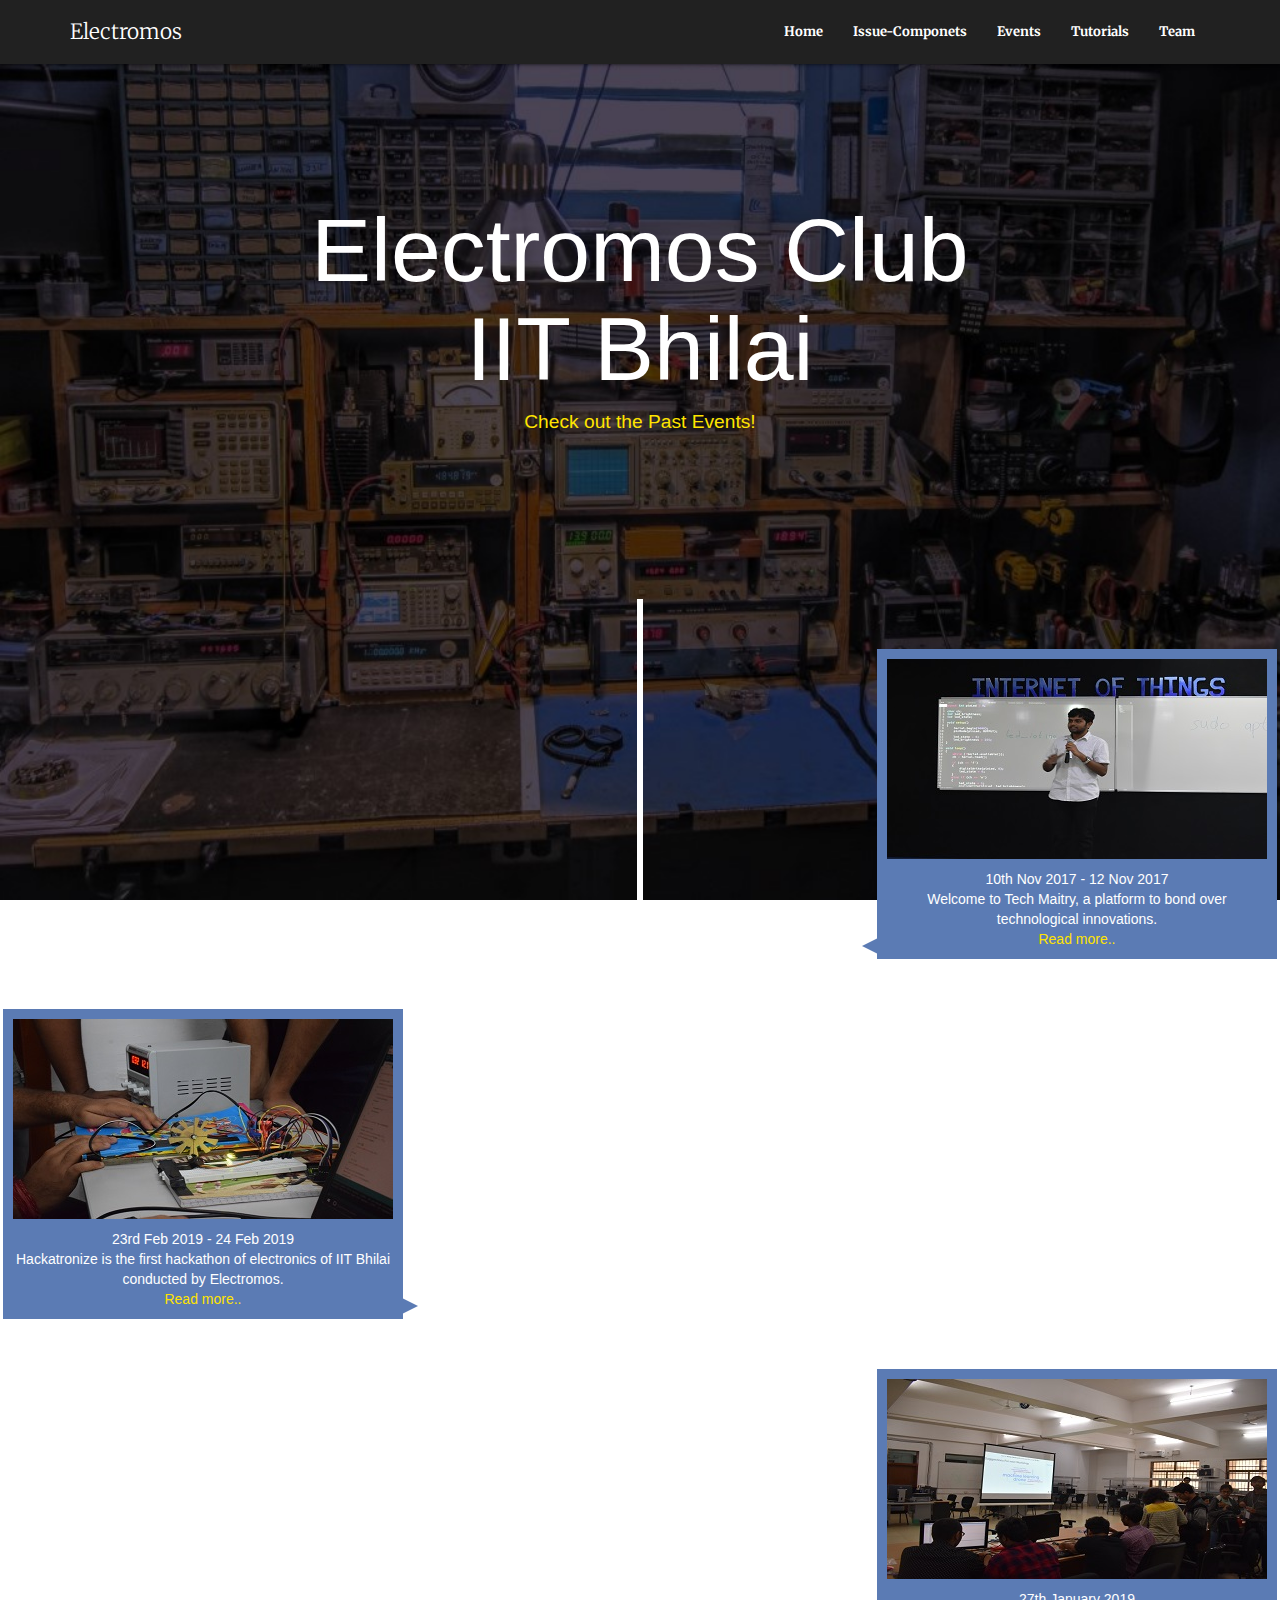
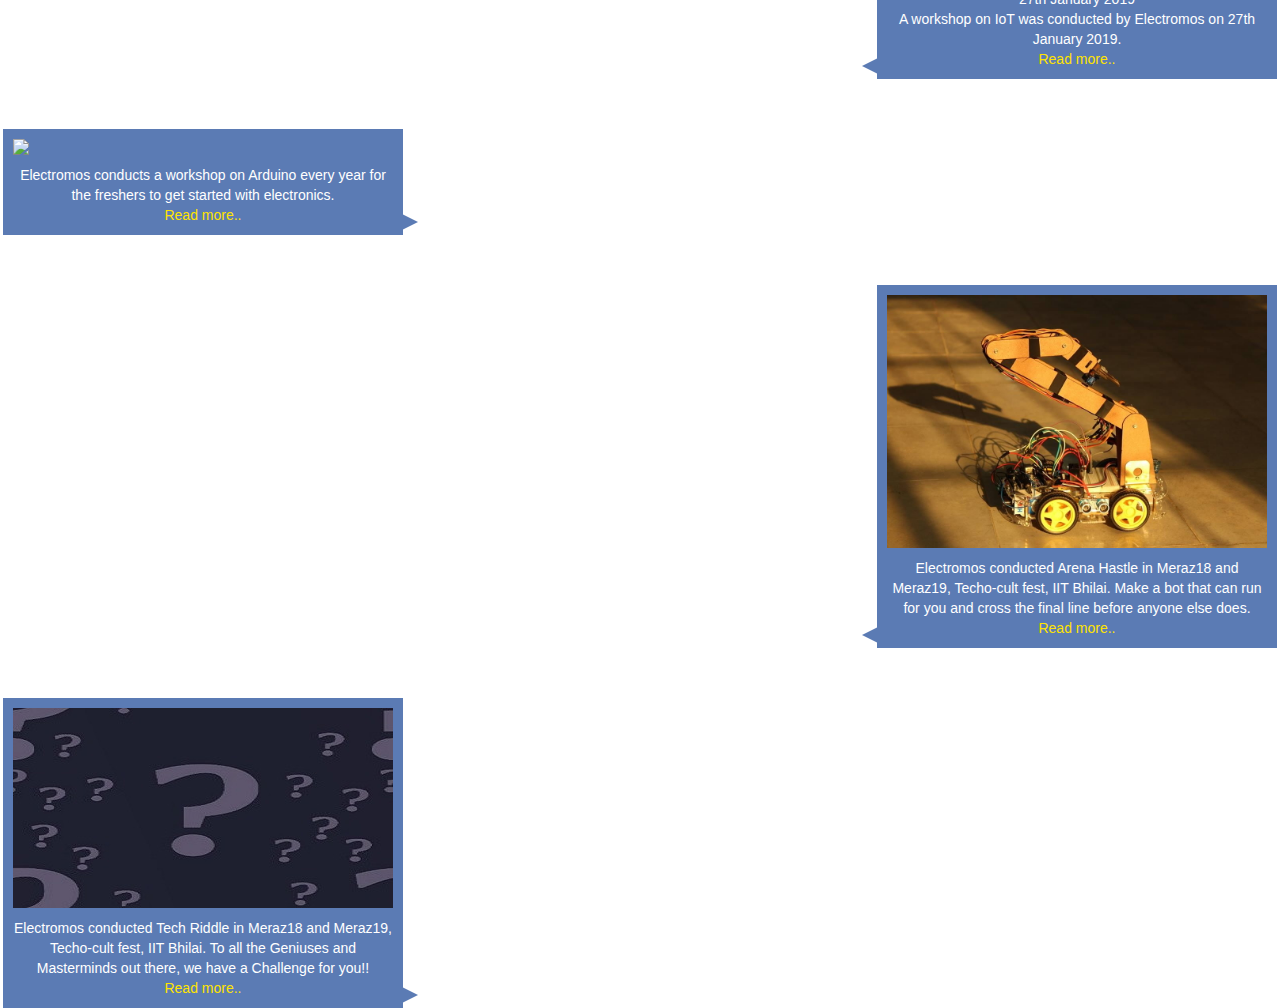
==== commit 304dca78: "updated logo and few minor details" ====
--- a/events.html
+++ b/events.html
@@ -8,8 +8,9 @@
 <link href="https://fonts.googleapis.com/css?family=Merriweather&display=swap" rel="stylesheet">
 <link rel="stylesheet" href="https://cdnjs.cloudflare.com/ajax/libs/font-awesome/4.7.0/css/font-awesome.min.css">
 <link rel="stylesheet" href="./css/main.css">
-
 <meta name="viewport" content="width=device-width, initial-scale=1.0">
+<title>Events - Electromos</title>
+<link rel = "icon" href =  "./img/logo.jpg" type = "image/x-icon">
 </head>
 <body>
 	<header>
@@ -20,7 +21,7 @@
 		    	<li><a href="index.html">Home</a></li>
 		    	<li><a href="issue.html">Issue-Componets</a></li>
 		    	<li><a href="events.html">Events</a></li>
-		        <li><a href="tutorial.html">Tutorials</a></li>
+		        <li><a href="tutorials.html">Tutorials</a></li>
 		        <li><a href="team.html">Team</a></li>
 		    </ul>
 		    <ul>
@@ -46,44 +47,50 @@
 		<li>
       <div>
         <img class="responsive-img" src="./img/gallery2 - Copy.jpg">
-        <p style="position: relative;top: 10px;">10th Nov 2017 - 12 Nov 2017<br>Welcome to Tech Maitry, a platform to bond over technological innovations. <a class="waves-effect modal-trigger" href="#techmaitry-modal" style="color:#FFE400">Read more..</a></p>
+        <p style="position: relative;top: 10px;">10th Nov 2017 - 12 Nov 2017<br>Welcome to Tech Maitry, a platform to bond over technological innovations. <a class="waves-effect modal-trigger hide-on-med-and-down" href="#techmaitry-modal" style="color:#FFE400">Read more..</a>
+				<a class="waves-effect modal-trigger hide-on-med-and-up" href="#techmaitry-modal-small" style="color:#FFE400">Read more..</a></p>
       </div>
     </li>
 
     <li>
       <div>
         <img class="responsive-img" src="./img/gallery3 - Copy.jpg">
-        <p style="position: relative;top: 10px;">23rd Feb 2019 - 24 Feb 2019<br>Hackatronize is the first hackathon of electronics of IIT Bhilai conducted by Electromos.<a class="waves-effect modal-trigger" href="#hack-modal" style="color:#FFE400">Read more..</a></p>
-      </div>
+        <p style="position: relative;top: 10px;">23rd Feb 2019 - 24 Feb 2019<br>Hackatronize is the first hackathon of electronics of IIT Bhilai conducted by Electromos.<a class="waves-effect modal-trigger hide-on-med-and-down" href="#hack-modal" style="color:#FFE400">Read more..</a></p>
+				<a class="waves-effect modal-trigger hide-on-med-and-up" href="#hack-modal-small" style="color:#FFE400">Read more..</a></p>
+			</div>
     </li>
 
 
     <li>
       <div>
         <img class="responsive-img" src="./img/gallery1 - Copy.jpg">
-        <p style="position: relative;top: 10px;">27th January 2019<br>A workshop on IoT was conducted by Electromos on 27th January 2019.<a class="waves-effect modal-trigger" href="#rpi-modal" style="color:#FFE400">Read more..</a> </p>
-      </div>
+        <p style="position: relative;top: 10px;">27th January 2019<br>A workshop on IoT was conducted by Electromos on 27th January 2019.<a class="waves-effect modal-trigger hide-on-med-and-down" href="#rpi-modal" style="color:#FFE400">Read more..</a> </p>
+				<a class="waves-effect modal-trigger hide-on-med-and-up" href="#rpi-modal-small" style="color:#FFE400">Read more..</a></p>
+			</div>
     </li>
 
 		<li>
       <div>
         <img class="responsive-img" src="./img/arduino-workshop.JPG">
-        <p style="position: relative;top: 10px;">Electromos conducts a workshop on Arduino every year for the freshers to get started with electronics. <a class="waves-effect modal-trigger" href="#arduino-modal" style="color:#FFE400">Read more..</a></p>
-      </div>
+        <p style="position: relative;top: 10px;">Electromos conducts a workshop on Arduino every year for the freshers to get started with electronics. <a class="waves-effect modal-trigger hide-on-med-and-down" href="#arduino-modal" style="color:#FFE400">Read more..</a></p>
+				<a class="waves-effect modal-trigger hide-on-med-and-up" href="#arduino-modal-small" style="color:#FFE400">Read more..</a></p>
+		  </div>
     </li>
 
 		<li>
       <div>
         <img class="responsive-img" src="./img/arena.jpg">
-        <p style="position: relative;top: 10px;">Electromos conducted Arena Hastle in Meraz18 and Meraz19, Techo-cult fest, IIT Bhilai. Make a bot that can run for you and cross the final line before anyone else does.<a class="waves-effect modal-trigger" href="#arena-modal" style="color:#FFE400">Read more..</a></p>
-      </div>
+        <p style="position: relative;top: 10px;">Electromos conducted Arena Hastle in Meraz18 and Meraz19, Techo-cult fest, IIT Bhilai. Make a bot that can run for you and cross the final line before anyone else does.<a class="waves-effect modal-trigger hide-on-med-and-down" href="#arena-modal" style="color:#FFE400">Read more..</a></p>
+				<a class="waves-effect modal-trigger hide-on-med-and-up" href="#arena-modal-small" style="color:#FFE400">Read more..</a></p>
+			</div>
     </li>
 
     <li>
       <div>
         <img class="responsive-img" src="./img/tech_riddle - Copy.jpg">
-        <p style="position: relative;top: 10px;">Electromos conducted Tech Riddle in Meraz18 and Meraz19, Techo-cult fest, IIT Bhilai. To all the Geniuses and Masterminds out there, we have a Challenge for you!!<a class="waves-effect modal-trigger" href="#riddle-modal" style="color:#FFE400">Read more..</a></p>
-      </div>
+        <p style="position: relative;top: 10px;">Electromos conducted Tech Riddle in Meraz18 and Meraz19, Techo-cult fest, IIT Bhilai. To all the Geniuses and Masterminds out there, we have a Challenge for you!!<a class="waves-effect modal-trigger hide-on-med-and-down" href="#riddle-modal" style="color:#FFE400">Read more..</a></p>
+				<a class="waves-effect modal-trigger hide-on-med-and-up" href="#riddle-modal-small" style="color:#FFE400">Read more..</a></p>
+			</div>
     </li>
 
 
@@ -94,83 +101,151 @@
 
   <!-- Modal Structure -->
 	<!-- Techmaitry Modal-->
-  <div id="techmaitry-modal" class="modal" style="" >
+  <div id="techmaitry-modal" class="modal hide-on-med-and-down" style="" >
     <div class="modal-content modal1" style="">
       <h1 class="text-center" style="">Tech Maitry</h4>
       <p style="">From 10th of November to 12th of November, Tech Maitry was conducted by Electromos Club, IIT Bhilai. Various different activities were conducted by the club members and other students of IIT Bhilai. This includes different competitions and workshops. <br><br> Visit <a href="https://pramodhrachuri.ml/techmaitry/" style="color:#FFE400">this</a> for more info.</p>
     </div>
     <div class="modal-footer">
-			<p class="text-center modal2" style="">Thank You</p>
-      <a href="#!" class="modal-close btn-flat" style="margin-top:-40px;">Close</a>
-    </div>
-  </div>
+			<p class="text-center modal2" style=""> </p>
+      <a href="#!" class="modal-close btn-flat" style="margin-top:-10px;">Close</a>
+    </div>
+  </div>
+
+	<div id="techmaitry-modal-small" class="modal hide-on-med-and-up" style="margin-left:25px;" >
+    <div class="modal-content modal1-small" style="">
+      <h1 class="text-center" style="">Tech Maitry</h4>
+      <p style="">From 10th of November to 12th of November, Tech Maitry was conducted by Electromos Club, IIT Bhilai. Various different activities were conducted by the club members and other students of IIT Bhilai. This includes different competitions and workshops. <br><br> Visit <a href="https://pramodhrachuri.ml/techmaitry/" style="color:#FFE400">this</a> for more info.</p>
+    </div>
+    <div class="modal-footer">
+			<p class="text-center modal2" style=""> </p>
+      <a href="#!" class="modal-close btn-flat" style="margin-top:-10px;">Close</a>
+    </div>
+  </div>
+
 	<!-- Hack model -->
-	<div id="hack-modal" class="modal" style="width:600px;height:450px;" >
-    <div class="modal-content modal3" style="height:380px;background: var(--secondary-color);">
-      <h1 class="text-center" style="color: #FFE400;">Hack-a-Tronize</h4>
-      <p style="font-size:20px;">Hackatronize was the first hackathon of electronics of IIT Bhilai conducted by Electromos. The event was divided into 2 Stages. In the first stage, you had the complete freedom to decide what you want to make.In the second stage, a problem statement was provided which was intented to test participant's knowledge and problem-solving skills. Points was provided on the basis of the performance of teams in each round.A Total cash prizes worth Rs 6000 was given to the winning Team.</p>
-    </div>
-    <div class="modal-footer">
-			<p class="text-center" style="font-size:20px;color:black;margin-top:20px;">Thank You</p>
-      <a href="#!" class="modal-close btn-flat" style="margin-top:-40px;">Close</a>
-    </div>
-  </div>
+	<div id="hack-modal" class="modal" style="" >
+    <div class="modal-content modal3" style="">
+      <h1 class="text-center" style="">Hack-a-Tronize</h4>
+      <p style="">Hackatronize was the first hackathon of electronics of IIT Bhilai conducted by Electromos. The event was divided into 2 Stages. In the first stage, you had the complete freedom to decide what you want to make.In the second stage, a problem statement was provided which was intented to test participant's knowledge and problem-solving skills. Points was provided on the basis of the performance of teams in each round.A Total cash prizes worth Rs 6000 was given to the winning Team.</p>
+    </div>
+    <div class="modal-footer">
+			<p class="text-center" style=""> </p>
+      <a href="#!" class="modal-close btn-flat" style="margin-top:-10px;">Close</a>
+    </div>
+  </div>
+
+	<div id="hack-modal-small" class="modal" style="margin-left:25px;" >
+    <div class="modal-content modal1-small model3-small" style="">
+      <h1 class="text-center" style="">Hack-a-Tronize</h4>
+      <p style="">Hackatronize was the first hackathon of electronics of IIT Bhilai conducted by Electromos. The event was divided into 2 Stages. In the first stage, you had the complete freedom to decide what you want to make.In the second stage, a problem statement was provided which was intented to test participant's knowledge and problem-solving skills. Points was provided on the basis of the performance of teams in each round.A Total cash prizes worth Rs 6000 was given to the winning Team.</p>
+    </div>
+    <div class="modal-footer">
+			<p class="text-center" style=""> </p>
+      <a href="#!" class="modal-close btn-flat" style="margin-top:-10px;">Close</a>
+    </div>
+  </div>
+
 	<!-- Rpi modal -->
-	<div id="rpi-modal" class="modal" style="width:600px;height:400px;" >
-    <div class="modal-content" style="height:330px;background: var(--secondary-color);">
-      <h1 class="text-center" style="color: #FFE400;">IoT Workshop</h4>
-      <p style="font-size:20px;">A workshop on Iot was conducted by Electromos. The workshop was intented to provide a wide range of recipes using the Raspberry Pi, including recipes for getting started and setting up Pi; recipes for using the Python programming language. It also included instructions on using the Raspberry Pi with Arduino boards.</p>
-    </div>
-    <div class="modal-footer">
-			<p class="text-center" style="font-size:20px;color:black;margin-top:20px;">Thank You</p>
-      <a href="#!" class="modal-close btn-flat" style="margin-top:-40px;">Close</a>
+	<div id="rpi-modal" class="modal" style="" >
+    <div class="modal-content modal3" style="">
+      <h1 class="text-center" style="">IoT Workshop</h4>
+      <p style="">A workshop on Iot was conducted by Electromos. The workshop was intented to provide a wide range of recipes using the Raspberry Pi, including recipes for getting started and setting up Pi; recipes for using the Python programming language. It also included instructions on using the Raspberry Pi with Arduino boards.</p>
+    </div>
+    <div class="modal-footer">
+			<p class="text-center" style=""> </p>
+      <a href="#!" class="modal-close btn-flat" style="margin-top:-10px;">Close</a>
+    </div>
+  </div>
+
+	<div id="rpi-modal-small" class="modal" style="margin-left:25px;" >
+    <div class="modal-content modal1-small model4-small" style="">
+      <h1 class="text-center" style="">IoT Workshop</h4>
+      <p style="">A workshop on Iot was conducted by Electromos. The workshop was intented to provide a wide range of recipes using the Raspberry Pi, including recipes for getting started and setting up Pi; recipes for using the Python programming language. It also included instructions on using the Raspberry Pi with Arduino boards.</p>
+    </div>
+    <div class="modal-footer">
+			<p class="text-center" style=""> </p>
+      <a href="#!" class="modal-close btn-flat" style="margin-top:-10px;">Close</a>
     </div>
   </div>
 	<!-- Arduino modal -->
-	<div id="arduino-modal" class="modal" style="width:600px;height:400px;" >
-    <div class="modal-content" style="height:330px;background: var(--secondary-color);">
-      <h1 class="text-center" style="color: #FFE400;">IoT Workshop</h4>
-      <p style="font-size:20px;">Electromos conducts a workshop on Arduino every year for the freshers. The workshop covers Arduino basics where one gets hands-on experience with the Arduino board.The workshop is usually conducted in groups of 5 people. This workshop is strongly recommend to everyone in the first year as it is a big help for any future projects.</p>
-    </div>
-    <div class="modal-footer">
-			<p class="text-center" style="font-size:20px;color:black;margin-top:20px;">Thank You</p>
-      <a href="#!" class="modal-close btn-flat" style="margin-top:-40px;">Close</a>
+	<div id="arduino-modal" class="modal" style="" >
+    <div class="modal-content modal3" style="">
+      <h1 class="text-center" style="">IoT Workshop</h4>
+      <p style="">Electromos conducts a workshop on Arduino every year for the freshers. The workshop covers Arduino basics where one gets hands-on experience with the Arduino board.The workshop is usually conducted in groups of 5 people. This workshop is strongly recommend to everyone in the first year as it is a big help for any future projects.</p>
+    </div>
+    <div class="modal-footer">
+			<p class="text-center" style=""> </p>
+      <a href="#!" class="modal-close btn-flat" style="margin-top:-10px;">Close</a>
+    </div>
+  </div>
+
+	<div id="arduino-modal-small" class="modal" style="margin-left:25px;" >
+    <div class="modal-content modal1-small modal5-small" style="">
+      <h1 class="text-center" style="">IoT Workshop</h4>
+      <p style="">Electromos conducts a workshop on Arduino every year for the freshers. The workshop covers Arduino basics where one gets hands-on experience with the Arduino board.The workshop is usually conducted in groups of 5 people. This workshop is strongly recommend to everyone in the first year as it is a big help for any future projects.</p>
+    </div>
+    <div class="modal-footer">
+			<p class="text-center" style=""> </p>
+      <a href="#!" class="modal-close btn-flat" style="margin-top:-10px;">Close</a>
     </div>
   </div>
 	<!-- Arena Hastle model -->
-	<div id="arena-modal" class="modal" style="width:600px;height:450px;" >
-    <div class="modal-content" style="height:380px;background: var(--secondary-color);">
-      <h1 class="text-center" style="color: #FFE400;">IoT Workshop</h4>
-      <p style="font-size:20px;">It is an obstacle race, where you have to make a robot that can clear the Obstacle Course and compete against other teams’ time. The Obstacle Course will be filled with various hurdles, slopes, and moving obstacles. The competition will have two rounds, namely Beauty Round and the Arena Rush. In the Beauty round, your robot will be judged on its looks and functionality. In the Arena Rush round, your robot will be tested on the course where you have to complete it in the least time possible.</p>
-    </div>
-    <div class="modal-footer">
-			<p class="text-center" style="font-size:20px;color:black;margin-top:20px;">Thank You</p>
-      <a href="#!" class="modal-close btn-flat" style="margin-top:-40px;">Close</a>
+	<div id="arena-modal" class="modal" style="" >
+    <div class="modal-content modal3" style="">
+      <h1 class="text-center" style="">IoT Workshop</h4>
+      <p style="">It is an obstacle race, where you have to make a robot that can clear the Obstacle Course and compete against other teams’ time. The Obstacle Course will be filled with various hurdles, slopes, and moving obstacles. The competition will have two rounds, namely Beauty Round and the Arena Rush. In the Beauty round, your robot will be judged on its looks and functionality. In the Arena Rush round, your robot will be tested on the course where you have to complete it in the least time possible.</p>
+    </div>
+    <div class="modal-footer">
+			<p class="text-center" style=""> </p>
+      <a href="#!" class="modal-close btn-flat" style="margin-top:-10px;">Close</a>
+    </div>
+  </div>
+
+	<div id="arena-modal-small" class="modal" style="margin-left:25px;" >
+    <div class="modal-content modal1-small modal6-small" style="">
+      <h1 class="text-center" style="">IoT Workshop</h4>
+      <p style="">It is an obstacle race, where you have to make a robot that can clear the Obstacle Course and compete against other teams’ time. The Obstacle Course will be filled with various hurdles, slopes, and moving obstacles. The competition will have two rounds, namely Beauty Round and the Arena Rush. In the Beauty round, your robot will be judged on its looks and functionality. In the Arena Rush round, your robot will be tested on the course where you have to complete it in the least time possible.</p>
+    </div>
+    <div class="modal-footer">
+			<p class="text-center" style=""> </p>
+      <a href="#!" class="modal-close btn-flat" style="margin-top:-10px;">Close</a>
     </div>
   </div>
 	<!-- Tech-riddle modal -->
-	<div id="riddle-modal" class="modal" style="width:600px;height:450px;" >
-    <div class="modal-content" style="height:380px;background: var(--secondary-color);">
-      <h1 class="text-center" style="color: #FFE400;">Tech Riddle</h4>
-      <p style="font-size:20px;">It is a Technical Treasure Hunt. You will be required to solve many riddles and puzzles to complete your final objective, which in this case is Stealing an Ancient relic. This is a team event, each team consisting of 3 or 4 members (we recommend 4 people in a team, it cannot be more than 4 or less than 3). There are no prerequisites for the event except for that you may be required to use your Android Smartphones during the event (1 per team at least).</p>
-    </div>
-    <div class="modal-footer">
-			<p class="text-center" style="font-size:20px;color:black;margin-top:20px;">Thank You</p>
-      <a href="#!" class="modal-close btn-flat" style="margin-top:-40px;">Close</a>
-    </div>
-  </div>
-
-
-
-
-
-
-
-
-
-
-
-<footer>
+	<div id="riddle-modal" class="modal" style="" >
+    <div class="modal-content modal3" style="">
+      <h1 class="text-center" style="">Tech Riddle</h4>
+      <p style="">It is a Technical Treasure Hunt. You will be required to solve many riddles and puzzles to complete your final objective, which in this case is Stealing an Ancient relic. This is a team event, each team consisting of 3 or 4 members (we recommend 4 people in a team, it cannot be more than 4 or less than 3). There are no prerequisites for the event except for that you may be required to use your Android Smartphones during the event (1 per team at least).</p>
+    </div>
+    <div class="modal-footer">
+			<p class="text-center" style=""> </p>
+      <a href="#!" class="modal-close btn-flat" style="margin-top:-10px;">Close</a>
+    </div>
+  </div>
+
+	<div id="riddle-modal-small" class="modal" style="margin-left:25px;" >
+    <div class="modal-content modal1-small modal7-small" style="">
+      <h1 class="text-center" style="">Tech Riddle</h4>
+      <p style="">It is a Technical Treasure Hunt. You will be required to solve many riddles and puzzles to complete your final objective, which in this case is Stealing an Ancient relic. This is a team event, each team consisting of 3 or 4 members (we recommend 4 people in a team, it cannot be more than 4 or less than 3). There are no prerequisites for the event except for that you may be required to use your Android Smartphones during the event (1 per team at least).</p>
+    </div>
+    <div class="modal-footer">
+			<p class="text-center" style=""> </p>
+      <a href="#!" class="modal-close btn-flat" style="margin-top:-10px;">Close</a>
+    </div>
+  </div>
+
+
+
+
+
+
+
+
+
+
+
+<!-- <footer>
   <div class="container center-align social-media-footer1">
     <a href="#" class="fa fa-facebook"></a>
     <a href="#" class="fa fa-twitter"></a>
@@ -178,7 +253,7 @@
     <a href="#" class="fa fa-youtube"></a>
     <a href="#" class="fa fa-instagram"></a>
   </div>
-</footer>
+</footer> -->
 
 <div style="height: 50px;"></div>
 
@@ -194,7 +269,7 @@
       <li><a class="waves-effect" href="index.html"><i class="material-icons">home</i>Home</a></li>
       <li><a class="waves-effect" href="issue.html"><i class="material-icons">add_shopping_cart</i>Issue Componets</a></li>
       <li><a class="waves-effect" href="events.html"><i class="material-icons">school</i>Events</a></li>
-      <li><a class="waves-effect" href="tutorial.html"><i class="material-icons">account_box</i>Login</a></li>
+      <li><a class="waves-effect" href="tutorials.html"><i class="material-icons">book</i>Tutorials</a></li>
       <li><a class="waves-effect" href="team.html"><i class="material-icons">person_add</i>Team</a></li>
   </ul>
 
@@ -208,7 +283,7 @@
     $('.carousel').carousel();
     rani();
  });
-  baguetteBox.run('.tz-gallery');
+
 
 
 
--- a/css/main.css
+++ b/css/main.css
@@ -8,6 +8,7 @@
 }
 
 body{
+
   	background: url(../img/img1.jpeg);
 	background-size: cover;
 	background-position: center;
@@ -16,6 +17,8 @@
 
 
 }
+
+
 
 
 .list-nav li a{
@@ -476,20 +479,125 @@
   width:600px;
   height:400px;
 }
+#techmaitry-modal-small{
+  width:350px;
+  height:400px;
+}
+
 .modal1{
   height:330px;
   background: var(--secondary-color);
 }
+.modal1-small{
+  height:330px;
+  background: var(--secondary-color);
+}
 .modal h1{
   color: #FFE400;
 }
+.modal1-small h1{
+  color: #FFE400;
+}
 .modal p{
   font-size:20px;
+}
+.modal1-small p{
+  font-size:15px;
 }
 .modal-footer p{
   font-size:20px;
   color:black;
   margin-top:20px;
+}
+
+/* Hack-a-Tronize model */
+#hack-modal{
+  width:600px;
+  height:450px;
+}
+#hack-modal-small{
+  width:350px;
+  height:470px;
+}
+#hack-modal .modal3{
+  height:380px;
+  background: var(--secondary-color);
+}
+.model3-small{
+  height:400px;
+  background: var(--secondary-color);
+}
+
+/* Rpi modal */
+#rpi-modal{
+  width:600px;
+  height:400px;
+}
+#rpi-modal-small{
+  width:350px;
+  height:400px;
+}
+#rpi-modal .modal3{
+  height:330px;
+  background: var(--secondary-color);
+}
+.model4-small{
+  height:330px;
+  background: var(--secondary-color);
+}
+
+/* Arduino Modal */
+#arduino-modal{
+  width:600px;
+  height:400px;
+}
+#arduino-modal-small{
+  width:350px;
+  height:400px;
+}
+#arduino-modal .modal3{
+  height:330px;
+  background: var(--secondary-color);
+}
+.model5-small{
+  height:330px;
+  background: var(--secondary-color);
+}
+
+/* Arena Modal */
+#arena-modal{
+  width:600px;
+  height:450px;
+}
+#arena-modal-small{
+  width:350px;
+  height:470px;
+}
+#arena-modal .modal3{
+  height:380px;
+  background: var(--secondary-color);
+}
+.modal6-small{
+  height:400px;
+  background: var(--secondary-color);
+}
+
+/* Tech riddle modal */
+#riddle-modal{
+  width:600px;
+  height:450px;
+}
+#riddle-modal-small{
+  width:350px;
+  height:470px;
+}
+#riddle-modal .modal3{
+  height:380px;
+  background: var(--secondary-color);
+}
+.modal7-small{
+  height:400px;
+  background: var(--secondary-color);
 }
 
 #timeline ul li.show:after { background: var(--secondary-color); }
@@ -671,6 +779,25 @@
 	color: #FFE400;
 	font-size: 45px;
 }
+.componets, .tutorials{
+  position:relative;
+  top:50px;
+  text-align: center;
+}
+.componets p, .tutorials p{
+  font-size: 40px;
+}
+.componets button{
+  width:120px;
+}
+.tutorial-item{
+  color: black;
+  float: left;
+  position: relative;
+  top:5px;
+  font-size: 18px;
+}
+
 
 
 
@@ -768,6 +895,17 @@
 .box{
 	margin-bottom: 15px;
 }
-
-
-}
+.componets, .tutorials{
+  position:relative;
+  top:-270px;
+  text-align: center;
+}
+.componets p, .tutorials p{
+  font-size: 25px;
+}
+.componets button{
+  width:80px;
+}
+
+
+}
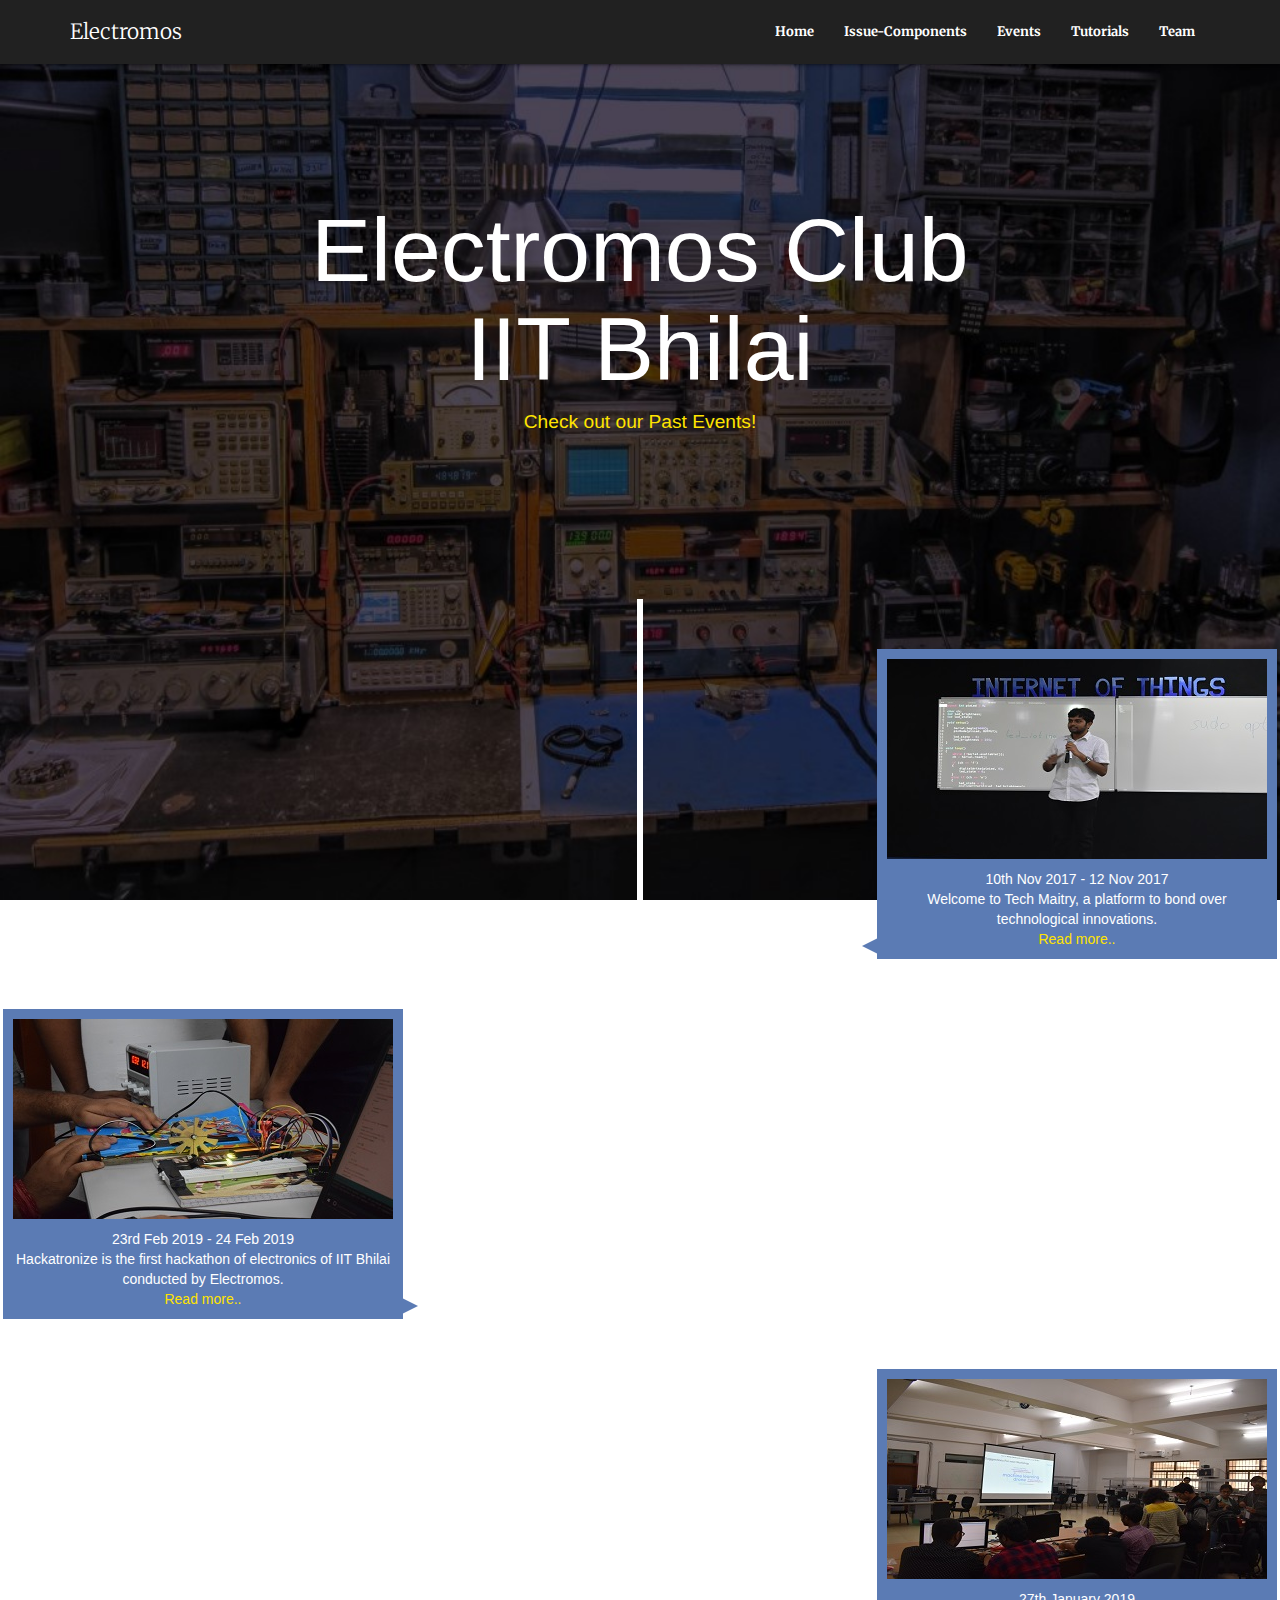
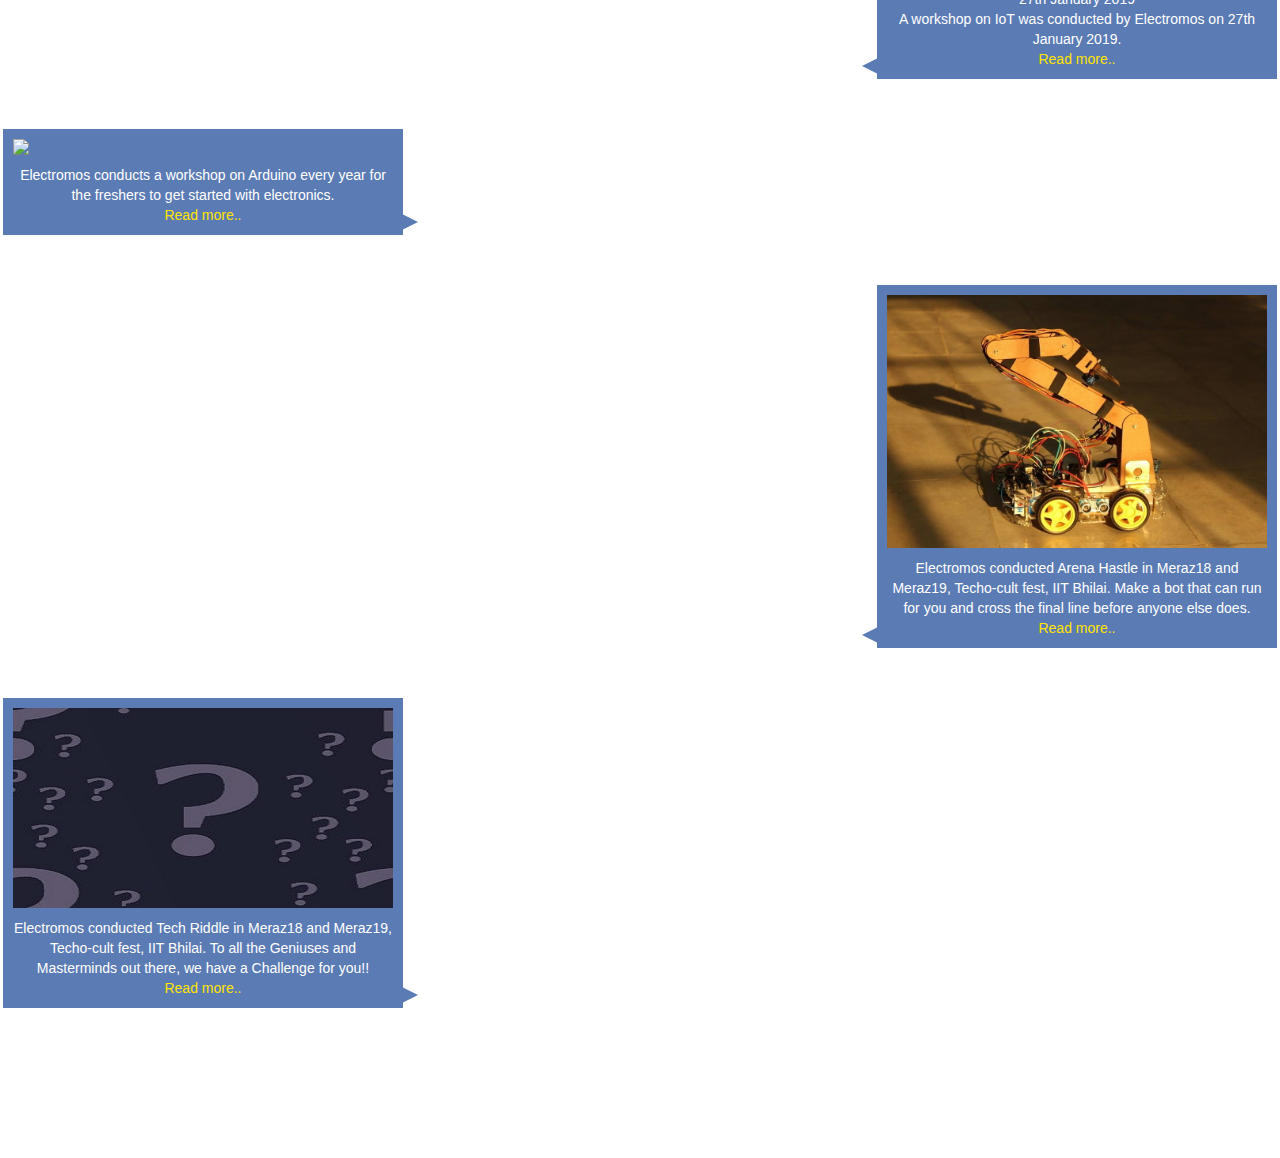
==== commit bf91e149: "Corrected Spelling mistakes" ====
--- a/events.html
+++ b/events.html
@@ -19,7 +19,7 @@
 	    	<span class="brand-logo title-electromos">Electromos</span>
 		    <ul id="nav-mobile" class="right hide-on-med-and-down list-nav">
 		    	<li><a href="index.html">Home</a></li>
-		    	<li><a href="issue.html">Issue-Componets</a></li>
+		    	<li><a href="issue.html">Issue-Components</a></li>
 		    	<li><a href="events.html">Events</a></li>
 		        <li><a href="tutorials.html">Tutorials</a></li>
 		        <li><a href="team.html">Team</a></li>
@@ -34,7 +34,7 @@
      <div class="header-content small-screen-header-content">
     <h2 class="center-align header1">Electromos Club<br>IIT Bhilai</h2>
     <!-- <hr class="break-line"> -->
-    <p class="center-align past-events" style="color: #FFE400" >Check out the Past Events!</p>
+    <p class="center-align past-events" style="color: #FFE400" >Check out our Past Events!</p>
     <!-- <hr class="break-line1"> -->
   </div>
 
@@ -234,6 +234,8 @@
       <a href="#!" class="modal-close btn-flat" style="margin-top:-10px;">Close</a>
     </div>
   </div>
+
+	<div class="event_bottom" style=""></div>
 
 
 
@@ -267,7 +269,7 @@
         </div>
       </li>
       <li><a class="waves-effect" href="index.html"><i class="material-icons">home</i>Home</a></li>
-      <li><a class="waves-effect" href="issue.html"><i class="material-icons">add_shopping_cart</i>Issue Componets</a></li>
+      <li><a class="waves-effect" href="issue.html"><i class="material-icons">add_shopping_cart</i>Issue Components</a></li>
       <li><a class="waves-effect" href="events.html"><i class="material-icons">school</i>Events</a></li>
       <li><a class="waves-effect" href="tutorials.html"><i class="material-icons">book</i>Tutorials</a></li>
       <li><a class="waves-effect" href="team.html"><i class="material-icons">person_add</i>Team</a></li>
--- a/css/main.css
+++ b/css/main.css
@@ -797,7 +797,11 @@
   top:5px;
   font-size: 18px;
 }
-
+.event_bottom{
+  position: relative;
+  top:40vh;
+  height:50px;
+}
 
 
 
@@ -906,6 +910,11 @@
 .componets button{
   width:80px;
 }
-
-
-}
+.event_bottom{
+  position: relative;
+  top:20vh;
+  height:50px;
+}
+
+
+}
